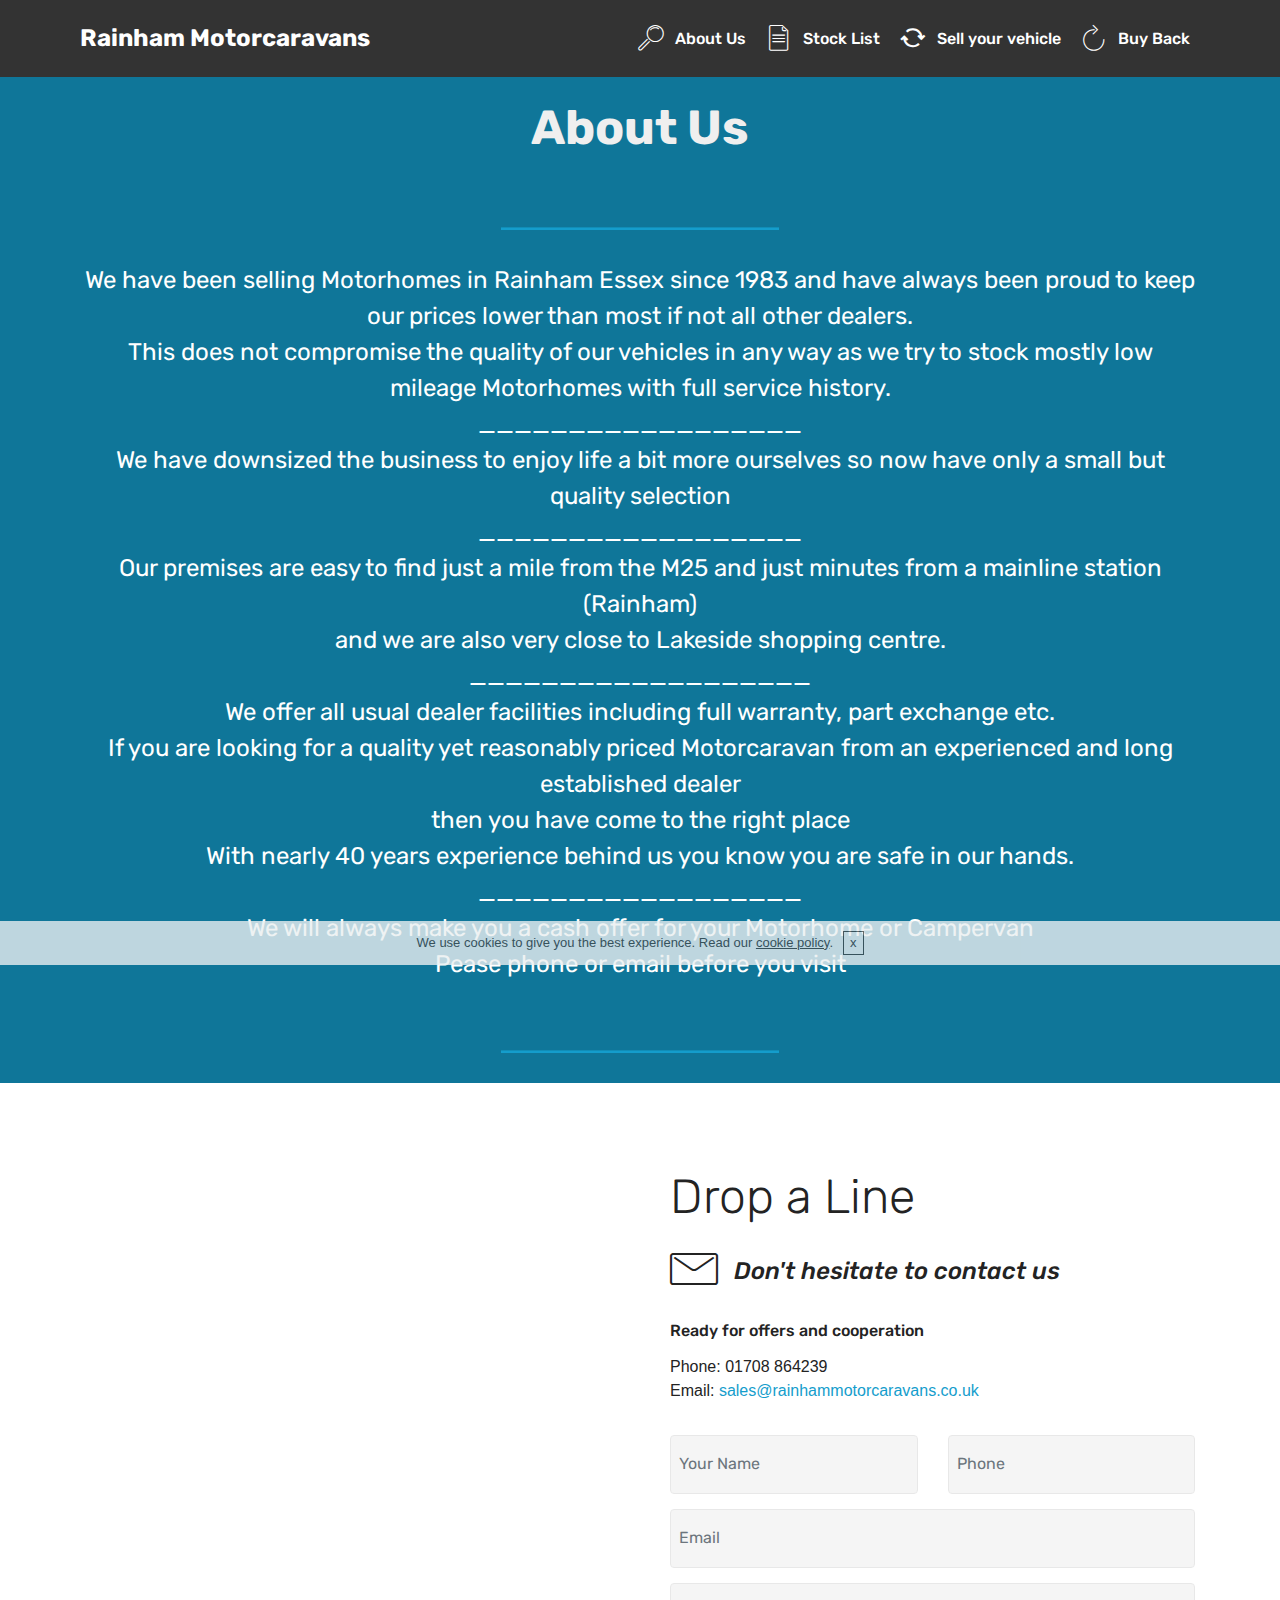
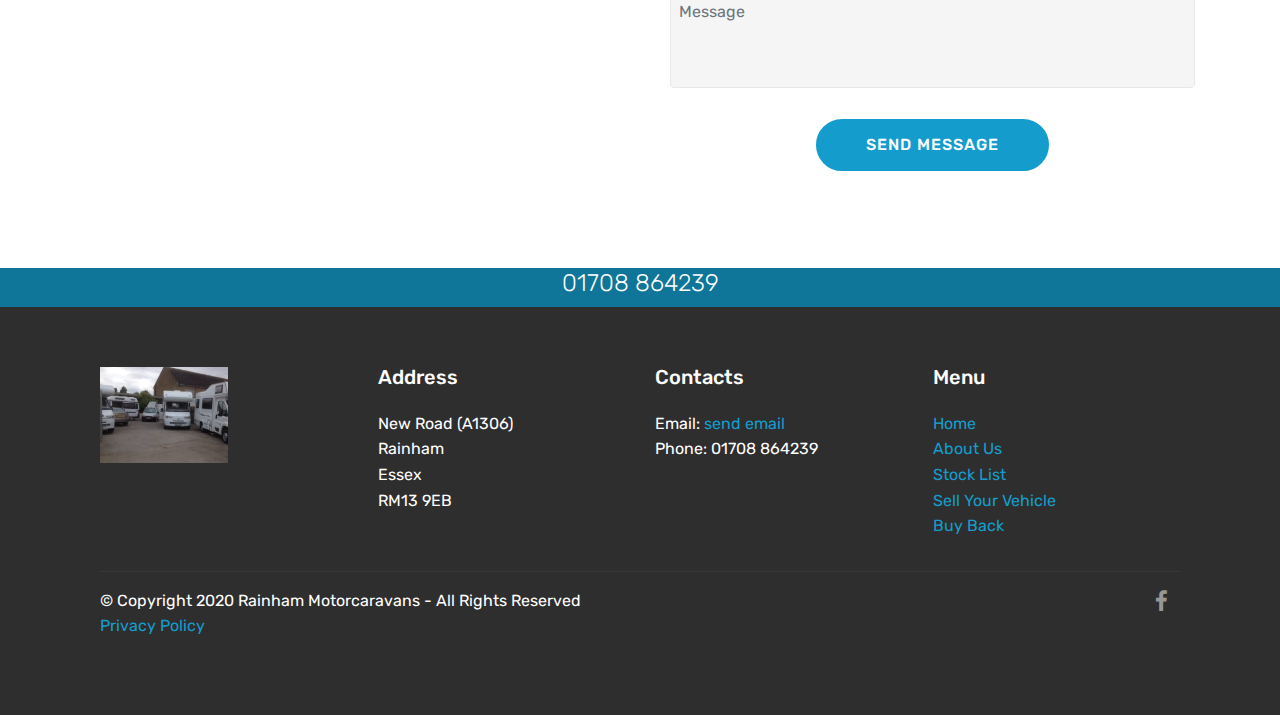
==== about-us.html @ faf2f85f "create github pages" ====
<!DOCTYPE html>
<html >
<head>
  <!-- Site made with Mobirise Website Builder v4.8.7, https://mobirise.com -->
  <meta charset="UTF-8">
  <meta http-equiv="X-UA-Compatible" content="IE=edge">
  <meta name="generator" content="Mobirise v4.8.7, mobirise.com">
  <meta name="viewport" content="width=device-width, initial-scale=1, minimum-scale=1">
  <link rel="shortcut icon" href="assets/images/img-1926-350x466-280x372-128x170.png" type="image/x-icon">
  <meta name="description" content="Website Creator Description">
  <title>About Us</title>
  <link rel="stylesheet" href="assets/web/assets/mobirise-icons/mobirise-icons.css">
  <link rel="stylesheet" href="assets/web/assets/mobirise-icons2/mobirise2.css">
  <link rel="stylesheet" href="assets/tether/tether.min.css">
  <link rel="stylesheet" href="assets/bootstrap/css/bootstrap.min.css">
  <link rel="stylesheet" href="assets/bootstrap/css/bootstrap-grid.min.css">
  <link rel="stylesheet" href="assets/bootstrap/css/bootstrap-reboot.min.css">
  <link rel="stylesheet" href="assets/dropdown/css/style.css">
  <link rel="stylesheet" href="assets/socicon/css/styles.css">
  <link rel="stylesheet" href="assets/theme/css/style.css">
  <link rel="stylesheet" href="assets/mobirise/css/mbr-additional.css" type="text/css">
  
  
  
</head>
<body>
  <section class="menu cid-rNdYw2TIkk" once="menu" id="menu1-1e">

    

    <nav class="navbar navbar-expand beta-menu navbar-dropdown align-items-center navbar-toggleable-sm">
        <button class="navbar-toggler navbar-toggler-right" type="button" data-toggle="collapse" data-target="#navbarSupportedContent" aria-controls="navbarSupportedContent" aria-expanded="false" aria-label="Toggle navigation">
            <div class="hamburger">
                <span></span>
                <span></span>
                <span></span>
                <span></span>
            </div>
        </button>
        <div class="menu-logo">
            <div class="navbar-brand">
                
                <span class="navbar-caption-wrap"><a class="navbar-caption text-white display-5" href="index.html">
                        Rainham Motorcaravans</a></span>
            </div>
        </div>
        <div class="collapse navbar-collapse" id="navbarSupportedContent">
            <ul class="navbar-nav nav-dropdown nav-right" data-app-modern-menu="true"><li class="nav-item">
                    <a class="nav-link link text-white display-4" href="about-us.html">
                        <span class="mbri-search mbr-iconfont mbr-iconfont-btn"></span>
                        About Us
                    </a>
                </li><li class="nav-item"><a class="nav-link link text-white display-4" href="stock-list.html"><span class="mbri-file mbr-iconfont mbr-iconfont-btn"></span>
                        
                        Stock List</a></li><li class="nav-item"><a class="nav-link link text-white display-4" href="sell-your-vehicle.html"><span class="mobi-mbri mobi-mbri-update mbr-iconfont mbr-iconfont-btn"></span>
                        
                        Sell your vehicle</a></li><li class="nav-item"><a class="nav-link link text-white display-4" href="buy-back.html"><span class="mbri-refresh mbr-iconfont mbr-iconfont-btn"></span>
                        Buy Back</a></li></ul>
            
        </div>
    </nav>
</section>

<section class="engine"><a href="https://mobirise.info/y">html site templates</a></section><section class="mbr-section article content1 cid-rNu7qgoJ6e" id="content1-2t">
    
     

    <div class="container">
        <div class="media-container-row">
            <div class="mbr-text col-12 col-md-8 mbr-fonts-style display-2"><font color="#efefef"><strong>About Us</strong></font></div>
        </div>
    </div>
</section>

<section class="mbr-section article content9 cid-rNjm1EMkAO" id="content9-2t">
    
     

    <div class="container">
        <div class="inner-container" style="width: 100%;">
            <hr class="line" style="width: 25%;">
            <div class="section-text align-center mbr-fonts-style display-5">We have been selling Motorhomes in Rainham Essex since 1983 and have always been proud to keep our prices lower than most if not all other dealers.
<div>
</div><div>This does not compromise the quality of our vehicles in any way as we try to stock mostly low mileage  Motorhomes with full service history.
</div><div>__________________
</div><div>
</div><div>We have downsized the business to enjoy life a bit more ourselves so now have only a small but quality selection
</div><div>__________________
</div><div>
</div><div>Our premises are easy to find just a mile from the M25 and just minutes from a mainline station (Rainham)
</div><div>and we are also very close to Lakeside shopping centre.
</div><div>___________________
</div><div>
</div><div>We offer all  usual dealer facilities including  full warranty, part exchange etc.
</div><div>If you are looking for a quality yet reasonably priced Motorcaravan from an experienced and long established dealer
</div><div>then you have come to the right place
</div><div>
</div><div>With nearly 40 years experience behind us you know you are safe in our hands.
</div><div>__________________
</div><div>
</div><div>We will always make you a cash offer for your Motorhome or Campervan
</div><div>
</div><div>Pease phone or email before you visit
</div><div><br></div></div>
            <hr class="line" style="width: 25%;">
        </div>
        </div>
</section>

<section class="mbr-section form4 cid-rNjmk1YiV1" id="form4-2u">

    

    
    <div class="container">
        <div class="row">
            <div class="col-md-6">
                <div class="google-map"><iframe frameborder="0" style="border:0" src="https://www.google.com/maps/embed/v1/place?key=AIzaSyA0Dx_boXQiwvdz8sJHoYeZNVTdoWONYkU&amp;q=place_id:EiZBMTMwNiAmIE5ldyBSb2FkLCBEYWdlbmhhbSBSTTkgNllTLCBVSyJmImQKFAoSCSlKZSxypdhHEXw0InfoK8y6EhQKEgkpSmUscqXYRxF8NCJ36CvMuhoUChIJR5Vv3Xuw2EcRUkCQwy2KzucaFAoSCTWIMRELsNhHEWFwUGWO0ZhYIgoNCgK3HhWk5xYA" allowfullscreen=""></iframe></div>
            </div>
            <div class="col-md-6">
                <h2 class="pb-3 align-left mbr-fonts-style display-2">
                    Drop a Line
                </h2>
                <div>
                    <div class="icon-block pb-3">
                        <span class="icon-block__icon">
                            <span class="mbri-letter mbr-iconfont"></span>
                        </span>
                        <h4 class="icon-block__title align-left mbr-fonts-style display-5">
                            Don't hesitate to contact us
                        </h4>
                    </div>
                    <div class="icon-contacts pb-3">
                        <h5 class="align-left mbr-fonts-style display-7">
                            Ready for offers and cooperation
                        </h5>
                        <p class="mbr-text align-left mbr-fonts-style display-7"></p><p>
                            Phone: 01708 864239
<a href="tel:01708 864239"></a> <br>
                            Email: <a href="mailto:sales@rainhammotorcaravans.co.uk">sales@rainhammotorcaravans.co.uk</a>
                        </p><p></p>
                    </div>
                </div>
                <div data-form-type="formoid">
                    <div data-form-alert="" hidden="">Thanks for filling out the form!</div>
                    <form class="block mbr-form" action="https://mobirise.com/" method="post" data-form-title="Mobirise Form"><input type="hidden" name="email" data-form-email="true" value="1eUWmzrlJg13ri2VkGJjDYSdigLCugna7yFriyRc3cvkmgvntJIEWaIaL9w2THnFxUXk3agpNGX4DiQZjOjKuq9ztaseWN3FH577/LRAZQY5QUj0LQGryUSYYOkkoZT6">
                        <div class="row">
                            <div class="col-md-6 multi-horizontal" data-for="name">
                                <input type="text" class="form-control input" name="name" data-form-field="Name" placeholder="Your Name" required="" id="name-form4-2u">
                            </div>
                            <div class="col-md-6 multi-horizontal" data-for="phone">
                                <input type="text" class="form-control input" name="phone" data-form-field="Phone" placeholder="Phone" required="" id="phone-form4-2u">
                            </div>
                            <div class="col-md-12" data-for="email">
                                <input type="text" class="form-control input" name="email" data-form-field="Email" placeholder="Email" required="" id="email-form4-2u">
                            </div>
                            <div class="col-md-12" data-for="message">
                                <textarea class="form-control input" name="message" rows="3" data-form-field="Message" placeholder="Message" style="resize:none" id="message-form4-2u"></textarea>
                            </div>
                            <div class="input-group-btn col-md-12" style="margin-top: 10px;"><button href="" type="submit" class="btn btn-primary btn-form display-4">SEND MESSAGE</button></div>
                        </div>
                    </form>
                </div>
            </div>
        </div>
    </div>
</section>

<section class="mbr-section content4 cid-rNdYw53uaR" id="content4-1h">

    

    <div class="container">
        <div class="media-container-row">
            <div class="title col-12 col-md-8">
                
                <h3 class="mbr-section-subtitle align-center mbr-light mbr-fonts-style display-5">
                    01708 864239</h3>
                
            </div>
        </div>
    </div>
</section>

<section class="cid-rNdYw74XiZ" id="footer1-1k">

    

    

    <div class="container">
        <div class="media-container-row content text-white">
            <div class="col-12 col-md-3">
                <div class="media-wrap">
                    
                        <img src="assets/images/252581-769355219794896-8411776472824225915-n-288x216.jpg" alt="Mobirise" title="">
                    
                </div>
            </div>
            <div class="col-12 col-md-3 mbr-fonts-style display-7">
                <h5 class="pb-3">
                    Address
                </h5>
                <p class="mbr-text">New Road (A1306)
<br>Rainham
<br>Essex
<br>RM13 9EB</p>
            </div>
            <div class="col-12 col-md-3 mbr-fonts-style display-7">
                <h5 class="pb-3">
                    Contacts
                </h5>
                <p class="mbr-text">
                    Email:&nbsp;<a href="mailto:sales@rainhammotorcaravans.co.uk">send email</a><br>Phone: 01708 864239 <br></p>
            </div>
            <div class="col-12 col-md-3 mbr-fonts-style display-7">
                <h5 class="pb-3">
                    Menu</h5>
                <p class="mbr-text">
                    <a href="index.html">Home&nbsp; </a>&nbsp; &nbsp; &nbsp;<br><a href="about-us.html">About Us</a><br><a href="stock-list.html">Stock List</a><br><a href="sell-your-vehicle.html">Sell Your Vehicle</a><br><a href="buy-back.html">Buy Back</a></p>
            </div>
        </div>
        <div class="footer-lower">
            <div class="media-container-row">
                <div class="col-sm-12">
                    <hr>
                </div>
            </div>
            <div class="media-container-row mbr-white">
                <div class="col-sm-6 copyright">
                    <p class="mbr-text mbr-fonts-style display-7">
                        © Copyright 2020 Rainham Motorcaravans - All Rights Reserved<br><a href="privacy.html">Privacy Policy</a><br>
                    </p>
                </div>
                <div class="col-md-6">
                    <div class="social-list align-right">
                        <div class="soc-item">
                            <a href="https://twitter.com/mobirise" target="_blank">
                                <span class="mbr-iconfont mbr-iconfont-social socicon-facebook socicon"></span>
                            </a>
                        </div>
                        
                        
                        
                        
                        
                    </div>
                </div>
            </div>
        </div>
    </div>
</section>


  <script src="assets/web/assets/jquery/jquery.min.js"></script>
  <script src="assets/popper/popper.min.js"></script>
  <script src="assets/tether/tether.min.js"></script>
  <script src="assets/bootstrap/js/bootstrap.min.js"></script>
  <script src="assets/cookies-alert-plugin/cookies-alert-core.js"></script>
  <script src="assets/cookies-alert-plugin/cookies-alert-script.js"></script>
  <script src="assets/dropdown/js/script.min.js"></script>
  <script src="assets/touchswipe/jquery.touch-swipe.min.js"></script>
  <script src="assets/smoothscroll/smooth-scroll.js"></script>
  <script src="assets/theme/js/script.js"></script>
  <script src="assets/formoid/formoid.min.js"></script>
  
  
<input name="cookieData" type="hidden" data-cookie-text="We use cookies to give you the best experience. Read our <a href='privacy.html'>cookie policy</a>.">
  </body>
</html>
---- assets/web/assets/mobirise-icons/mobirise-icons.css ----
@font-face {
  font-family: 'MobiriseIcons';
  src:  url('mobirise-icons.eot?spat4u');
  src:  url('mobirise-icons.eot?spat4u#iefix') format('embedded-opentype'),
    url('mobirise-icons.ttf?spat4u') format('truetype'),
    url('mobirise-icons.woff?spat4u') format('woff'),
    url('mobirise-icons.svg?spat4u#MobiriseIcons') format('svg');
  font-weight: normal;
  font-style: normal;
}

[class^="mbri-"], [class*=" mbri-"] {
  /* use !important to prevent issues with browser extensions that change fonts */
  font-family: MobiriseIcons !important;
  speak: none;
  font-style: normal;
  font-weight: normal;
  font-variant: normal;
  text-transform: none;
  line-height: 1;

  /* Better Font Rendering =========== */
  -webkit-font-smoothing: antialiased;
  -moz-osx-font-smoothing: grayscale;
}

.mbri-add-submenu:before {
  content: "\e900";
}
.mbri-alert:before {
  content: "\e901";
}
.mbri-align-center:before {
  content: "\e902";
}
.mbri-align-justify:before {
  content: "\e903";
}
.mbri-align-left:before {
  content: "\e904";
}
.mbri-align-right:before {
  content: "\e905";
}
.mbri-android:before {
  content: "\e906";
}
.mbri-apple:before {
  content: "\e907";
}
.mbri-arrow-down:before {
  content: "\e908";
}
.mbri-arrow-next:before {
  content: "\e909";
}
.mbri-arrow-prev:before {
  content: "\e90a";
}
.mbri-arrow-up:before {
  content: "\e90b";
}
.mbri-bold:before {
  content: "\e90c";
}
.mbri-bookmark:before {
  content: "\e90d";
}
.mbri-bootstrap:before {
  content: "\e90e";
}
.mbri-briefcase:before {
  content: "\e90f";
}
.mbri-browse:before {
  content: "\e910";
}
.mbri-bulleted-list:before {
  content: "\e911";
}
.mbri-calendar:before {
  content: "\e912";
}
.mbri-camera:before {
  content: "\e913";
}
.mbri-cart-add:before {
  content: "\e914";
}
.mbri-cart-full:before {
  content: "\e915";
}
.mbri-cash:before {
  content: "\e916";
}
.mbri-change-style:before {
  content: "\e917";
}
.mbri-chat:before {
  content: "\e918";
}
.mbri-clock:before {
  content: "\e919";
}
.mbri-close:before {
  content: "\e91a";
}
.mbri-cloud:before {
  content: "\e91b";
}
.mbri-code:before {
  content: "\e91c";
}
.mbri-contact-form:before {
  content: "\e91d";
}
.mbri-credit-card:before {
  content: "\e91e";
}
.mbri-cursor-click:before {
  content: "\e91f";
}
.mbri-cust-feedback:before {
  content: "\e920";
}
.mbri-database:before {
  content: "\e921";
}
.mbri-delivery:before {
  content: "\e922";
}
.mbri-desktop:before {
  content: "\e923";
}
.mbri-devices:before {
  content: "\e924";
}
.mbri-down:before {
  content: "\e925";
}
.mbri-download:before {
  content: "\e989";
}
.mbri-drag-n-drop:before {
  content: "\e927";
}
.mbri-drag-n-drop2:before {
  content: "\e928";
}
.mbri-edit:before {
  content: "\e929";
}
.mbri-edit2:before {
  content: "\e92a";
}
.mbri-error:before {
  content: "\e92b";
}
.mbri-extension:before {
  content: "\e92c";
}
.mbri-features:before {
  content: "\e92d";
}
.mbri-file:before {
  content: "\e92e";
}
.mbri-flag:before {
  content: "\e92f";
}
.mbri-folder:before {
  content: "\e930";
}
.mbri-gift:before {
  content: "\e931";
}
.mbri-github:before {
  content: "\e932";
}
.mbri-globe:before {
  content: "\e933";
}
.mbri-globe-2:before {
  content: "\e934";
}
.mbri-growing-chart:before {
  content: "\e935";
}
.mbri-hearth:before {
  content: "\e936";
}
.mbri-help:before {
  content: "\e937";
}
.mbri-home:before {
  content: "\e938";
}
.mbri-hot-cup:before {
  content: "\e939";
}
.mbri-idea:before {
  content: "\e93a";
}
.mbri-image-gallery:before {
  content: "\e93b";
}
.mbri-image-slider:before {
  content: "\e93c";
}
.mbri-info:before {
  content: "\e93d";
}
.mbri-italic:before {
  content: "\e93e";
}
.mbri-key:before {
  content: "\e93f";
}
.mbri-laptop:before {
  content: "\e940";
}
.mbri-layers:before {
  content: "\e941";
}
.mbri-left-right:before {
  content: "\e942";
}
.mbri-left:before {
  content: "\e943";
}
.mbri-letter:before {
  content: "\e944";
}
.mbri-like:before {
  content: "\e945";
}
.mbri-link:before {
  content: "\e946";
}
.mbri-lock:before {
  content: "\e947";
}
.mbri-login:before {
  content: "\e948";
}
.mbri-logout:before {
  content: "\e949";
}
.mbri-magic-stick:before {
  content: "\e94a";
}
.mbri-map-pin:before {
  content: "\e94b";
}
.mbri-menu:before {
  content: "\e94c";
}
.mbri-mobile:before {
  content: "\e94d";
}
.mbri-mobile2:before {
  content: "\e94e";
}
.mbri-mobirise:before {
  content: "\e94f";
}
.mbri-more-horizontal:before {
  content: "\e950";
}
.mbri-more-vertical:before {
  content: "\e951";
}
.mbri-music:before {
  content: "\e952";
}
.mbri-new-file:before {
  content: "\e953";
}
.mbri-numbered-list:before {
  content: "\e954";
}
.mbri-opened-folder:before {
  content: "\e955";
}
.mbri-pages:before {
  content: "\e956";
}
.mbri-paper-plane:before {
  content: "\e957";
}
.mbri-paperclip:before {
  content: "\e958";
}
.mbri-photo:before {
  content: "\e959";
}
.mbri-photos:before {
  content: "\e95a";
}
.mbri-pin:before {
  content: "\e95b";
}
.mbri-play:before {
  content: "\e95c";
}
.mbri-plus:before {
  content: "\e95d";
}
.mbri-preview:before {
  content: "\e95e";
}
.mbri-print:before {
  content: "\e95f";
}
.mbri-protect:before {
  content: "\e960";
}
.mbri-question:before {
  content: "\e961";
}
.mbri-quote-left:before {
  content: "\e962";
}
.mbri-quote-right:before {
  content: "\e963";
}
.mbri-refresh:before {
  content: "\e964";
}
.mbri-responsive:before {
  content: "\e965";
}
.mbri-right:before {
  content: "\e966";
}
.mbri-rocket:before {
  content: "\e967";
}
.mbri-sad-face:before {
  content: "\e968";
}
.mbri-sale:before {
  content: "\e969";
}
.mbri-save:before {
  content: "\e96a";
}
.mbri-search:before {
  content: "\e96b";
}
.mbri-setting:before {
  content: "\e96c";
}
.mbri-setting2:before {
  content: "\e96d";
}
.mbri-setting3:before {
  content: "\e96e";
}
.mbri-share:before {
  content: "\e96f";
}
.mbri-shopping-bag:before {
  content: "\e970";
}
.mbri-shopping-basket:before {
  content: "\e971";
}
.mbri-shopping-cart:before {
  content: "\e972";
}
.mbri-sites:before {
  content: "\e973";
}
.mbri-smile-face:before {
  content: "\e974";
}
.mbri-speed:before {
  content: "\e975";
}
.mbri-star:before {
  content: "\e976";
}
.mbri-success:before {
  content: "\e977";
}
.mbri-sun:before {
  content: "\e978";
}
.mbri-sun2:before {
  content: "\e979";
}
.mbri-tablet:before {
  content: "\e97a";
}
.mbri-tablet-vertical:before {
  content: "\e97b";
}
.mbri-target:before {
  content: "\e97c";
}
.mbri-timer:before {
  content: "\e97d";
}
.mbri-to-ftp:before {
  content: "\e97e";
}
.mbri-to-local-drive:before {
  content: "\e97f";
}
.mbri-touch-swipe:before {
  content: "\e980";
}
.mbri-touch:before {
  content: "\e981";
}
.mbri-trash:before {
  content: "\e982";
}
.mbri-underline:before {
  content: "\e983";
}
.mbri-unlink:before {
  content: "\e984";
}
.mbri-unlock:before {
  content: "\e985";
}
.mbri-up-down:before {
  content: "\e986";
}
.mbri-up:before {
  content: "\e987";
}
.mbri-update:before {
  content: "\e988";
}
.mbri-upload:before {
 content: "\e926"; 
}
.mbri-user:before {
  content: "\e98a";
}
.mbri-user2:before {
  content: "\e98b";
}
.mbri-users:before {
  content: "\e98c";
}
.mbri-video:before {
  content: "\e98d";
}
.mbri-video-play:before {
  content: "\e98e";
}
.mbri-watch:before {
  content: "\e98f";
}
.mbri-website-theme:before {
  content: "\e990";
}
.mbri-wifi:before {
  content: "\e991";
}
.mbri-windows:before {
  content: "\e992";
}
.mbri-zoom-out:before {
  content: "\e993";
}
.mbri-redo:before {
  content: "\e994";
}
.mbri-undo:before {
  content: "\e995";
}
---- assets/web/assets/mobirise-icons2/mobirise2.css ----
@font-face {
  font-family: 'Moririse2';
  src:  url('mobirise2.eot?f2bix4');
  src:  url('mobirise2.eot?f2bix4#iefix') format('embedded-opentype'),
    url('mobirise2.ttf?f2bix4') format('truetype'),
    url('mobirise2.woff?f2bix4') format('woff'),
    url('mobirise2.svg?f2bix4#mobirise2') format('svg');
  font-weight: normal;
  font-style: normal;
}

[class^="mobi-"], [class*=" mobi-"] {
  /* use !important to prevent issues with browser extensions that change fonts */
  font-family: 'Moririse2' !important;
  speak: none;
  font-style: normal;
  font-weight: normal;
  font-variant: normal;
  text-transform: none;
  line-height: 1;

  /* Better Font Rendering =========== */
  -webkit-font-smoothing: antialiased;
  -moz-osx-font-smoothing: grayscale;
}

.mobi-mbri-add-submenu:before {
  content: "\e900";
}
.mobi-mbri-alert:before {
  content: "\e901";
}
.mobi-mbri-align-center:before {
  content: "\e902";
}
.mobi-mbri-align-justify:before {
  content: "\e903";
}
.mobi-mbri-align-left:before {
  content: "\e904";
}
.mobi-mbri-align-right:before {
  content: "\e905";
}
.mobi-mbri-android:before {
  content: "\e906";
}
.mobi-mbri-apple:before {
  content: "\e907";
}
.mobi-mbri-arrow-down:before {
  content: "\e908";
}
.mobi-mbri-arrow-next:before {
  content: "\e909";
}
.mobi-mbri-arrow-prev:before {
  content: "\e90a";
}
.mobi-mbri-arrow-up:before {
  content: "\e90b";
}
.mobi-mbri-bold:before {
  content: "\e90c";
}
.mobi-mbri-bookmark:before {
  content: "\e90d";
}
.mobi-mbri-bootstrap:before {
  content: "\e90e";
}
.mobi-mbri-briefcase:before {
  content: "\e90f";
}
.mobi-mbri-browse:before {
  content: "\e910";
}
.mobi-mbri-bulleted-list:before {
  content: "\e911";
}
.mobi-mbri-calendar:before {
  content: "\e912";
}
.mobi-mbri-camera:before {
  content: "\e913";
}
.mobi-mbri-cart-add:before {
  content: "\e914";
}
.mobi-mbri-cart-full:before {
  content: "\e915";
}
.mobi-mbri-cash:before {
  content: "\e916";
}
.mobi-mbri-change-style:before {
  content: "\e917";
}
.mobi-mbri-chat:before {
  content: "\e918";
}
.mobi-mbri-clock:before {
  content: "\e919";
}
.mobi-mbri-close:before {
  content: "\e91a";
}
.mobi-mbri-cloud:before {
  content: "\e91b";
}
.mobi-mbri-code:before {
  content: "\e91c";
}
.mobi-mbri-contact-form:before {
  content: "\e91d";
}
.mobi-mbri-credit-card:before {
  content: "\e91e";
}
.mobi-mbri-cursor-click:before {
  content: "\e91f";
}
.mobi-mbri-cust-feedback:before {
  content: "\e920";
}
.mobi-mbri-database:before {
  content: "\e921";
}
.mobi-mbri-delivery:before {
  content: "\e922";
}
.mobi-mbri-desktop:before {
  content: "\e923";
}
.mobi-mbri-devices:before {
  content: "\e924";
}
.mobi-mbri-down:before {
  content: "\e925";
}
.mobi-mbri-download-2:before {
  content: "\e926";
}
.mobi-mbri-download:before {
  content: "\e927";
}
.mobi-mbri-drag-n-drop-2:before {
  content: "\e928";
}
.mobi-mbri-drag-n-drop:before {
  content: "\e929";
}
.mobi-mbri-edit-2:before {
  content: "\e92a";
}
.mobi-mbri-edit:before {
  content: "\e92b";
}
.mobi-mbri-error:before {
  content: "\e92c";
}
.mobi-mbri-extension:before {
  content: "\e92d";
}
.mobi-mbri-features:before {
  content: "\e92e";
}
.mobi-mbri-file:before {
  content: "\e92f";
}
.mobi-mbri-flag:before {
  content: "\e930";
}
.mobi-mbri-folder:before {
  content: "\e931";
}
.mobi-mbri-gift:before {
  content: "\e932";
}
.mobi-mbri-github:before {
  content: "\e933";
}
.mobi-mbri-globe-2:before {
  content: "\e934";
}
.mobi-mbri-globe:before {
  content: "\e935";
}
.mobi-mbri-growing-chart:before {
  content: "\e936";
}
.mobi-mbri-hearth:before {
  content: "\e937";
}
.mobi-mbri-help:before {
  content: "\e938";
}
.mobi-mbri-home:before {
  content: "\e939";
}
.mobi-mbri-hot-cup:before {
  content: "\e93a";
}
.mobi-mbri-idea:before {
  content: "\e93b";
}
.mobi-mbri-image-gallery:before {
  content: "\e93c";
}
.mobi-mbri-image-slider:before {
  content: "\e93d";
}
.mobi-mbri-info:before {
  content: "\e93e";
}
.mobi-mbri-italic:before {
  content: "\e93f";
}
.mobi-mbri-key:before {
  content: "\e940";
}
.mobi-mbri-laptop:before {
  content: "\e941";
}
.mobi-mbri-layers:before {
  content: "\e942";
}
.mobi-mbri-left-right:before {
  content: "\e943";
}
.mobi-mbri-left:before {
  content: "\e944";
}
.mobi-mbri-letter:before {
  content: "\e945";
}
.mobi-mbri-like:before {
  content: "\e946";
}
.mobi-mbri-link:before {
  content: "\e947";
}
.mobi-mbri-lock:before {
  content: "\e948";
}
.mobi-mbri-login:before {
  content: "\e949";
}
.mobi-mbri-logout:before {
  content: "\e94a";
}
.mobi-mbri-magic-stick:before {
  content: "\e94b";
}
.mobi-mbri-map-pin:before {
  content: "\e94c";
}
.mobi-mbri-menu:before {
  content: "\e94d";
}
.mobi-mbri-mobile-2:before {
  content: "\e94e";
}
.mobi-mbri-mobile-horizontal:before {
  content: "\e94f";
}
.mobi-mbri-mobile:before {
  content: "\e950";
}
.mobi-mbri-mobirise:before {
  content: "\e951";
}
.mobi-mbri-more-horizontal:before {
  content: "\e952";
}
.mobi-mbri-more-vertical:before {
  content: "\e953";
}
.mobi-mbri-music:before {
  content: "\e954";
}
.mobi-mbri-new-file:before {
  content: "\e955";
}
.mobi-mbri-numbered-list:before {
  content: "\e956";
}
.mobi-mbri-opened-folder:before {
  content: "\e957";
}
.mobi-mbri-pages:before {
  content: "\e958";
}
.mobi-mbri-paper-plane:before {
  content: "\e959";
}
.mobi-mbri-paperclip:before {
  content: "\e95a";
}
.mobi-mbri-phone:before {
  content: "\e95b";
}
.mobi-mbri-photo:before {
  content: "\e95c";
}
.mobi-mbri-photos:before {
  content: "\e95d";
}
.mobi-mbri-pin:before {
  content: "\e95e";
}
.mobi-mbri-play:before {
  content: "\e95f";
}
.mobi-mbri-plus:before {
  content: "\e960";
}
.mobi-mbri-preview:before {
  content: "\e961";
}
.mobi-mbri-print:before {
  content: "\e962";
}
.mobi-mbri-protect:before {
  content: "\e963";
}
.mobi-mbri-question:before {
  content: "\e964";
}
.mobi-mbri-quote-left:before {
  content: "\e965";
}
.mobi-mbri-quote-right:before {
  content: "\e966";
}
.mobi-mbri-redo:before {
  content: "\e967";
}
.mobi-mbri-refresh:before {
  content: "\e968";
}
.mobi-mbri-responsive-2:before {
  content: "\e969";
}
.mobi-mbri-responsive:before {
  content: "\e96a";
}
.mobi-mbri-right:before {
  content: "\e96b";
}
.mobi-mbri-rocket:before {
  content: "\e96c";
}
.mobi-mbri-sad-face:before {
  content: "\e96d";
}
.mobi-mbri-sale:before {
  content: "\e96e";
}
.mobi-mbri-save:before {
  content: "\e96f";
}
.mobi-mbri-search:before {
  content: "\e970";
}
.mobi-mbri-setting-2:before {
  content: "\e971";
}
.mobi-mbri-setting-3:before {
  content: "\e972";
}
.mobi-mbri-setting:before {
  content: "\e973";
}
.mobi-mbri-share:before {
  content: "\e974";
}
.mobi-mbri-shopping-bag:before {
  content: "\e975";
}
.mobi-mbri-shopping-basket:before {
  content: "\e976";
}
.mobi-mbri-shopping-cart:before {
  content: "\e977";
}
.mobi-mbri-sites:before {
  content: "\e978";
}
.mobi-mbri-smile-face:before {
  content: "\e979";
}
.mobi-mbri-speed:before {
  content: "\e97a";
}
.mobi-mbri-star:before {
  content: "\e97b";
}
.mobi-mbri-success:before {
  content: "\e97c";
}
.mobi-mbri-sun:before {
  content: "\e97d";
}
.mobi-mbri-sun2:before {
  content: "\e97e";
}
.mobi-mbri-tablet-vertical:before {
  content: "\e97f";
}
.mobi-mbri-tablet:before {
  content: "\e980";
}
.mobi-mbri-target:before {
  content: "\e981";
}
.mobi-mbri-timer:before {
  content: "\e982";
}
.mobi-mbri-to-ftp:before {
  content: "\e983";
}
.mobi-mbri-to-local-drive:before {
  content: "\e984";
}
.mobi-mbri-touch-swipe:before {
  content: "\e985";
}
.mobi-mbri-touch:before {
  content: "\e986";
}
.mobi-mbri-trash:before {
  content: "\e987";
}
.mobi-mbri-underline:before {
  content: "\e988";
}
.mobi-mbri-undo:before {
  content: "\e989";
}
.mobi-mbri-unlink:before {
  content: "\e98a";
}
.mobi-mbri-unlock:before {
  content: "\e98b";
}
.mobi-mbri-up-down:before {
  content: "\e98c";
}
.mobi-mbri-up:before {
  content: "\e98d";
}
.mobi-mbri-update:before {
  content: "\e98e";
}
.mobi-mbri-upload-2:before {
  content: "\e98f";
}
.mobi-mbri-upload:before {
  content: "\e990";
}
.mobi-mbri-user-2:before {
  content: "\e991";
}
.mobi-mbri-user:before {
  content: "\e992";
}
.mobi-mbri-users:before {
  content: "\e993";
}
.mobi-mbri-video-play:before {
  content: "\e994";
}
.mobi-mbri-video:before {
  content: "\e995";
}
.mobi-mbri-watch:before {
  content: "\e996";
}
.mobi-mbri-website-theme-2:before {
  content: "\e997";
}
.mobi-mbri-website-theme:before {
  content: "\e998";
}
.mobi-mbri-wifi:before {
  content: "\e999";
}
.mobi-mbri-windows:before {
  content: "\e99a";
}
.mobi-mbri-zoom-in:before {
  content: "\e99b";
}
.mobi-mbri-zoom-out:before {
  content: "\e99c";
}
---- assets/dropdown/css/style.css ----
.navbar-dropdown {
  left: 0;
  padding: 0;
  position: absolute;
  right: 0;
  top: 0;
  transition: all 0.45s ease;
  z-index: 1030;
  background: #282828; }
  .navbar-dropdown .navbar-logo {
    margin-right: 0.8rem;
    transition: margin 0.3s ease-in-out;
    vertical-align: middle; }
    .navbar-dropdown .navbar-logo img {
      height: 3.125rem;
      transition: all 0.3s ease-in-out; }
    .navbar-dropdown .navbar-logo.mbr-iconfont {
      font-size: 3.125rem;
      line-height: 3.125rem; }
  .navbar-dropdown .navbar-caption {
    font-weight: 700;
    white-space: normal;
    vertical-align: -4px;
    line-height: 3.125rem !important; }
    .navbar-dropdown .navbar-caption, .navbar-dropdown .navbar-caption:hover {
      color: inherit;
      text-decoration: none; }
  .navbar-dropdown .mbr-iconfont + .navbar-caption {
    vertical-align: -1px; }
  .navbar-dropdown.navbar-fixed-top {
    position: fixed; }
  .navbar-dropdown .navbar-brand span {
    vertical-align: -4px; }
  .navbar-dropdown.bg-color.transparent {
    background: none; }
  .navbar-dropdown.navbar-short .navbar-brand {
    padding: 0.625rem 0; }
    .navbar-dropdown.navbar-short .navbar-brand span {
      vertical-align: -1px; }
  .navbar-dropdown.navbar-short .navbar-caption {
    line-height: 2.375rem !important;
    vertical-align: -2px; }
  .navbar-dropdown.navbar-short .navbar-logo {
    margin-right: 0.5rem; }
    .navbar-dropdown.navbar-short .navbar-logo img {
      height: 2.375rem; }
    .navbar-dropdown.navbar-short .navbar-logo.mbr-iconfont {
      font-size: 2.375rem;
      line-height: 2.375rem; }
  .navbar-dropdown.navbar-short .mbr-table-cell {
    height: 3.625rem; }
  .navbar-dropdown .navbar-close {
    left: 0.6875rem;
    position: fixed;
    top: 0.75rem;
    z-index: 1000; }
  .navbar-dropdown .hamburger-icon {
    content: "";
    display: inline-block;
    vertical-align: middle;
    width: 16px;
    -webkit-box-shadow: 0 -6px 0 1px #282828,0 0 0 1px #282828,0 6px 0 1px #282828;
    -moz-box-shadow: 0 -6px 0 1px #282828,0 0 0 1px #282828,0 6px 0 1px #282828;
    box-shadow: 0 -6px 0 1px #282828,0 0 0 1px #282828,0 6px 0 1px #282828; }

.dropdown-menu .dropdown-toggle[data-toggle="dropdown-submenu"]::after {
  border-bottom: 0.35em solid transparent;
  border-left: 0.35em solid;
  border-right: 0;
  border-top: 0.35em solid transparent;
  margin-left: 0.3rem; }

.dropdown-menu .dropdown-item:focus {
  outline: 0; }

.nav-dropdown {
  font-size: 0.75rem;
  font-weight: 500;
  height: auto !important; }
  .nav-dropdown .nav-btn {
    padding-left: 1rem; }
  .nav-dropdown .link {
    margin: .667em 1.667em;
    font-weight: 500;
    padding: 0;
    transition: color .2s ease-in-out; }
    .nav-dropdown .link.dropdown-toggle {
      margin-right: 2.583em; }
      .nav-dropdown .link.dropdown-toggle::after {
        margin-left: .25rem;
        border-top: 0.35em solid;
        border-right: 0.35em solid transparent;
        border-left: 0.35em solid transparent;
        border-bottom: 0; }
      .nav-dropdown .link.dropdown-toggle[aria-expanded="true"] {
        margin: 0;
        padding: 0.667em 3.263em  0.667em 1.667em; }
  .nav-dropdown .link::after,
  .nav-dropdown .dropdown-item::after {
    color: inherit; }
  .nav-dropdown .btn {
    font-size: 0.75rem;
    font-weight: 700;
    letter-spacing: 0;
    margin-bottom: 0;
    padding-left: 1.25rem;
    padding-right: 1.25rem; }
  .nav-dropdown .dropdown-menu {
    border-radius: 0;
    border: 0;
    left: 0;
    margin: 0;
    padding-bottom: 1.25rem;
    padding-top: 1.25rem;
    position: relative; }
  .nav-dropdown .dropdown-submenu {
    margin-left: 0.125rem;
    top: 0; }
  .nav-dropdown .dropdown-item {
    font-weight: 500;
    line-height: 2;
    padding: 0.3846em 4.615em 0.3846em 1.5385em;
    position: relative;
    transition: color .2s ease-in-out, background-color .2s ease-in-out; }
    .nav-dropdown .dropdown-item::after {
      margin-top: -0.3077em;
      position: absolute;
      right: 1.1538em;
      top: 50%; }
    .nav-dropdown .dropdown-item:focus, .nav-dropdown .dropdown-item:hover {
      background: none; }

@media (max-width: 767px) {
  .nav-dropdown.navbar-toggleable-sm {
    bottom: 0;
    display: none;
    left: 0;
    overflow-x: hidden;
    position: fixed;
    top: 0;
    transform: translateX(-100%);
    -ms-transform: translateX(-100%);
    -webkit-transform: translateX(-100%);
    width: 18.75rem;
    z-index: 999; } }
.nav-dropdown.navbar-toggleable-xl {
  bottom: 0;
  display: none;
  left: 0;
  overflow-x: hidden;
  position: fixed;
  top: 0;
  transform: translateX(-100%);
  -ms-transform: translateX(-100%);
  -webkit-transform: translateX(-100%);
  width: 18.75rem;
  z-index: 999; }

.nav-dropdown-sm {
  display: block !important;
  overflow-x: hidden;
  overflow: auto;
  padding-top: 3.875rem; }
  .nav-dropdown-sm::after {
    content: "";
    display: block;
    height: 3rem;
    width: 100%; }
  .nav-dropdown-sm.collapse.in ~ .navbar-close {
    display: block !important; }
  .nav-dropdown-sm.collapsing, .nav-dropdown-sm.collapse.in {
    transform: translateX(0);
    -ms-transform: translateX(0);
    -webkit-transform: translateX(0);
    transition: all 0.25s ease-out;
    -webkit-transition: all 0.25s ease-out;
    background: #282828; }
  .nav-dropdown-sm.collapsing[aria-expanded="false"] {
    transform: translateX(-100%);
    -ms-transform: translateX(-100%);
    -webkit-transform: translateX(-100%); }
  .nav-dropdown-sm .nav-item {
    display: block;
    margin-left: 0 !important;
    padding-left: 0; }
  .nav-dropdown-sm .link,
  .nav-dropdown-sm .dropdown-item {
    border-top: 1px dotted rgba(255, 255, 255, 0.1);
    font-size: 0.8125rem;
    line-height: 1.6;
    margin: 0 !important;
    padding: 0.875rem 2.4rem 0.875rem 1.5625rem !important;
    position: relative;
    white-space: normal; }
    .nav-dropdown-sm .link:focus, .nav-dropdown-sm .link:hover,
    .nav-dropdown-sm .dropdown-item:focus,
    .nav-dropdown-sm .dropdown-item:hover {
      background: rgba(0, 0, 0, 0.2) !important;
      color: #c0a375; }
  .nav-dropdown-sm .nav-btn {
    position: relative;
    padding: 1.5625rem 1.5625rem 0 1.5625rem; }
    .nav-dropdown-sm .nav-btn::before {
      border-top: 1px dotted rgba(255, 255, 255, 0.1);
      content: "";
      left: 0;
      position: absolute;
      top: 0;
      width: 100%; }
    .nav-dropdown-sm .nav-btn + .nav-btn {
      padding-top: 0.625rem; }
      .nav-dropdown-sm .nav-btn + .nav-btn::before {
        display: none; }
  .nav-dropdown-sm .btn {
    padding: 0.625rem 0; }
  .nav-dropdown-sm .dropdown-toggle[data-toggle="dropdown-submenu"]::after {
    margin-left: .25rem;
    border-top: 0.35em solid;
    border-right: 0.35em solid transparent;
    border-left: 0.35em solid transparent;
    border-bottom: 0; }
  .nav-dropdown-sm .dropdown-toggle[data-toggle="dropdown-submenu"][aria-expanded="true"]::after {
    border-top: 0;
    border-right: 0.35em solid transparent;
    border-left: 0.35em solid transparent;
    border-bottom: 0.35em solid; }
  .nav-dropdown-sm .dropdown-menu {
    margin: 0;
    padding: 0;
    position: relative;
    top: 0;
    left: 0;
    width: 100%;
    border: 0;
    float: none;
    border-radius: 0;
    background: none; }
  .nav-dropdown-sm .dropdown-submenu {
    left: 100%;
    margin-left: 0.125rem;
    margin-top: -1.25rem;
    top: 0; }

.navbar-toggleable-sm .nav-dropdown .dropdown-menu {
  position: absolute; }

.navbar-toggleable-sm .nav-dropdown .dropdown-submenu {
  left: 100%;
  margin-left: 0.125rem;
  margin-top: -1.25rem;
  top: 0; }

.navbar-toggleable-sm.opened .nav-dropdown .dropdown-menu {
  position: relative; }

.navbar-toggleable-sm.opened .nav-dropdown .dropdown-submenu {
  left: 0;
  margin-left: 00rem;
  margin-top: 0rem;
  top: 0; }

.is-builder .nav-dropdown.collapsing {
  transition: none !important; }

/*# sourceMappingURL=style.css.map */
---- assets/socicon/css/styles.css ----
@charset "UTF-8";

@font-face {
  font-family: "socicon";
  src:url("../fonts/socicon.eot");
  src:url("../fonts/socicon.eot?#iefix") format("embedded-opentype"),
    url("../fonts/socicon.woff") format("woff"),
    url("../fonts/socicon.ttf") format("truetype"),
    url("../fonts/socicon.svg#socicon") format("svg");
  font-weight: normal;
  font-style: normal;

}

[data-icon]:before {
  font-family: "socicon" !important;
  content: attr(data-icon);
  font-style: normal !important;
  font-weight: normal !important;
  font-variant: normal !important;
  text-transform: none !important;
  speak: none;
  line-height: 1;
  -webkit-font-smoothing: antialiased;
  -moz-osx-font-smoothing: grayscale;
}

[class^="socicon-"]:before,
[class*=" socicon-"]:before {
  font-family: "socicon" !important;
  font-style: normal !important;
  font-weight: normal !important;
  font-variant: normal !important;
  text-transform: none !important;
  speak: none;
  line-height: 1;
  -webkit-font-smoothing: antialiased;
  -moz-osx-font-smoothing: grayscale;
}

.socicon-modelmayhem:before {
  content: "\e000";
}
.socicon-mixcloud:before {
  content: "\e001";
}
.socicon-drupal:before {
  content: "\e002";
}
.socicon-swarm:before {
  content: "\e003";
}
.socicon-istock:before {
  content: "\e004";
}
.socicon-yammer:before {
  content: "\e005";
}
.socicon-ello:before {
  content: "\e006";
}
.socicon-stackoverflow:before {
  content: "\e007";
}
.socicon-persona:before {
  content: "\e008";
}
.socicon-triplej:before {
  content: "\e009";
}
.socicon-houzz:before {
  content: "\e00a";
}
.socicon-rss:before {
  content: "\e00b";
}
.socicon-paypal:before {
  content: "\e00c";
}
.socicon-odnoklassniki:before {
  content: "\e00d";
}
.socicon-airbnb:before {
  content: "\e00e";
}
.socicon-periscope:before {
  content: "\e00f";
}
.socicon-outlook:before {
  content: "\e010";
}
.socicon-coderwall:before {
  content: "\e011";
}
.socicon-tripadvisor:before {
  content: "\e012";
}
.socicon-appnet:before {
  content: "\e013";
}
.socicon-goodreads:before {
  content: "\e014";
}
.socicon-tripit:before {
  content: "\e015";
}
.socicon-lanyrd:before {
  content: "\e016";
}
.socicon-slideshare:before {
  content: "\e017";
}
.socicon-buffer:before {
  content: "\e018";
}
.socicon-disqus:before {
  content: "\e019";
}
.socicon-vkontakte:before {
  content: "\e01a";
}
.socicon-whatsapp:before {
  content: "\e01b";
}
.socicon-patreon:before {
  content: "\e01c";
}
.socicon-storehouse:before {
  content: "\e01d";
}
.socicon-pocket:before {
  content: "\e01e";
}
.socicon-mail:before {
  content: "\e01f";
}
.socicon-blogger:before {
  content: "\e020";
}
.socicon-technorati:before {
  content: "\e021";
}
.socicon-reddit:before {
  content: "\e022";
}
.socicon-dribbble:before {
  content: "\e023";
}
.socicon-stumbleupon:before {
  content: "\e024";
}
.socicon-digg:before {
  content: "\e025";
}
.socicon-envato:before {
  content: "\e026";
}
.socicon-behance:before {
  content: "\e027";
}
.socicon-delicious:before {
  content: "\e028";
}
.socicon-deviantart:before {
  content: "\e029";
}
.socicon-forrst:before {
  content: "\e02a";
}
.socicon-play:before {
  content: "\e02b";
}
.socicon-zerply:before {
  content: "\e02c";
}
.socicon-wikipedia:before {
  content: "\e02d";
}
.socicon-apple:before {
  content: "\e02e";
}
.socicon-flattr:before {
  content: "\e02f";
}
.socicon-github:before {
  content: "\e030";
}
.socicon-renren:before {
  content: "\e031";
}
.socicon-friendfeed:before {
  content: "\e032";
}
.socicon-newsvine:before {
  content: "\e033";
}
.socicon-identica:before {
  content: "\e034";
}
.socicon-bebo:before {
  content: "\e035";
}
.socicon-zynga:before {
  content: "\e036";
}
.socicon-steam:before {
  content: "\e037";
}
.socicon-xbox:before {
  content: "\e038";
}
.socicon-windows:before {
  content: "\e039";
}
.socicon-qq:before {
  content: "\e03a";
}
.socicon-douban:before {
  content: "\e03b";
}
.socicon-meetup:before {
  content: "\e03c";
}
.socicon-playstation:before {
  content: "\e03d";
}
.socicon-android:before {
  content: "\e03e";
}
.socicon-snapchat:before {
  content: "\e03f";
}
.socicon-twitter:before {
  content: "\e040";
}
.socicon-facebook:before {
  content: "\e041";
}
.socicon-googleplus:before {
  content: "\e042";
}
.socicon-pinterest:before {
  content: "\e043";
}
.socicon-foursquare:before {
  content: "\e044";
}
.socicon-yahoo:before {
  content: "\e045";
}
.socicon-skype:before {
  content: "\e046";
}
.socicon-yelp:before {
  content: "\e047";
}
.socicon-feedburner:before {
  content: "\e048";
}
.socicon-linkedin:before {
  content: "\e049";
}
.socicon-viadeo:before {
  content: "\e04a";
}
.socicon-xing:before {
  content: "\e04b";
}
.socicon-myspace:before {
  content: "\e04c";
}
.socicon-soundcloud:before {
  content: "\e04d";
}
.socicon-spotify:before {
  content: "\e04e";
}
.socicon-grooveshark:before {
  content: "\e04f";
}
.socicon-lastfm:before {
  content: "\e050";
}
.socicon-youtube:before {
  content: "\e051";
}
.socicon-vimeo:before {
  content: "\e052";
}
.socicon-dailymotion:before {
  content: "\e053";
}
.socicon-vine:before {
  content: "\e054";
}
.socicon-flickr:before {
  content: "\e055";
}
.socicon-500px:before {
  content: "\e056";
}
.socicon-wordpress:before {
  content: "\e058";
}
.socicon-tumblr:before {
  content: "\e059";
}
.socicon-twitch:before {
  content: "\e05a";
}
.socicon-8tracks:before {
  content: "\e05b";
}
.socicon-amazon:before {
  content: "\e05c";
}
.socicon-icq:before {
  content: "\e05d";
}
.socicon-smugmug:before {
  content: "\e05e";
}
.socicon-ravelry:before {
  content: "\e05f";
}
.socicon-weibo:before {
  content: "\e060";
}
.socicon-baidu:before {
  content: "\e061";
}
.socicon-angellist:before {
  content: "\e062";
}
.socicon-ebay:before {
  content: "\e063";
}
.socicon-imdb:before {
  content: "\e064";
}
.socicon-stayfriends:before {
  content: "\e065";
}
.socicon-residentadvisor:before {
  content: "\e066";
}
.socicon-google:before {
  content: "\e067";
}
.socicon-yandex:before {
  content: "\e068";
}
.socicon-sharethis:before {
  content: "\e069";
}
.socicon-bandcamp:before {
  content: "\e06a";
}
.socicon-itunes:before {
  content: "\e06b";
}
.socicon-deezer:before {
  content: "\e06c";
}
.socicon-telegram:before {
  content: "\e06e";
}
.socicon-openid:before {
  content: "\e06f";
}
.socicon-amplement:before {
  content: "\e070";
}
.socicon-viber:before {
  content: "\e071";
}
.socicon-zomato:before {
  content: "\e072";
}
.socicon-draugiem:before {
  content: "\e074";
}
.socicon-endomodo:before {
  content: "\e075";
}
.socicon-filmweb:before {
  content: "\e076";
}
.socicon-stackexchange:before {
  content: "\e077";
}
.socicon-wykop:before {
  content: "\e078";
}
.socicon-teamspeak:before {
  content: "\e079";
}
.socicon-teamviewer:before {
  content: "\e07a";
}
.socicon-ventrilo:before {
  content: "\e07b";
}
.socicon-younow:before {
  content: "\e07c";
}
.socicon-raidcall:before {
  content: "\e07d";
}
.socicon-mumble:before {
  content: "\e07e";
}
.socicon-medium:before {
  content: "\e06d";
}
.socicon-bebee:before {
  content: "\e07f";
}
.socicon-hitbox:before {
  content: "\e080";
}
.socicon-reverbnation:before {
  content: "\e081";
}
.socicon-formulr:before {
  content: "\e082";
}
.socicon-instagram:before {
  content: "\e057";
}
.socicon-battlenet:before {
  content: "\e083";
}
.socicon-chrome:before {
  content: "\e084";
}
.socicon-discord:before {
  content: "\e086";
}
.socicon-issuu:before {
  content: "\e087";
}
.socicon-macos:before {
  content: "\e088";
}
.socicon-firefox:before {
  content: "\e089";
}
.socicon-opera:before {
  content: "\e08d";
}
.socicon-keybase:before {
  content: "\e090";
}
.socicon-alliance:before {
  content: "\e091";
}
.socicon-livejournal:before {
  content: "\e092";
}
.socicon-googlephotos:before {
  content: "\e093";
}
.socicon-horde:before {
  content: "\e094";
}
.socicon-etsy:before {
  content: "\e095";
}
.socicon-zapier:before {
  content: "\e096";
}
.socicon-google-scholar:before {
  content: "\e097";
}
.socicon-researchgate:before {
  content: "\e098";
}
.socicon-wechat:before {
  content: "\e099";
}
.socicon-strava:before {
  content: "\e09a";
}
.socicon-line:before {
  content: "\e09b";
}
.socicon-lyft:before {
  content: "\e09c";
}
.socicon-uber:before {
  content: "\e09d";
}
.socicon-songkick:before {
  content: "\e09e";
}
.socicon-viewbug:before {
  content: "\e09f";
}
.socicon-googlegroups:before {
  content: "\e0a0";
}
.socicon-quora:before {
  content: "\e073";
}
.socicon-diablo:before {
  content: "\e085";
}
.socicon-blizzard:before {
  content: "\e0a1";
}
.socicon-hearthstone:before {
  content: "\e08b";
}
.socicon-heroes:before {
  content: "\e08a";
}
.socicon-overwatch:before {
  content: "\e08c";
}
.socicon-warcraft:before {
  content: "\e08e";
}
.socicon-starcraft:before {
  content: "\e08f";
}
.socicon-beam:before {
  content: "\e0a2";
}
.socicon-curse:before {
  content: "\e0a3";
}
.socicon-player:before {
  content: "\e0a4";
}
.socicon-streamjar:before {
  content: "\e0a5";
}
.socicon-nintendo:before {
  content: "\e0a6";
}
.socicon-hellocoton:before {
  content: "\e0a7";
}
---- assets/theme/css/style.css ----
/*!
 * Mobirise v4 theme (https://mobirise.com/)
 * Copyright 2017 Mobirise
 */
section {
  background-color: #eeeeee; }

section,
.container,
.container-fluid {
  position: relative;
  word-wrap: break-word; }

a.mbr-iconfont:hover {
  text-decoration: none; }

.article .lead p, .article .lead ul, .article .lead ol, .article .lead pre, .article .lead blockquote {
  margin-bottom: 0; }

a {
  font-style: normal;
  font-weight: 400;
  cursor: pointer; }
  a, a:hover {
    text-decoration: none; }

figure {
  margin-bottom: 0; }

body {
  color: #232323; }

h1, h2, h3, h4, h5, h6,
.h1, .h2, .h3, .h4, .h5, .h6,
.display-1, .display-2, .display-3, .display-4 {
  line-height: 1;
  word-break: break-word;
  word-wrap: break-word; }

b, strong {
  font-weight: bold; }

blockquote {
  padding: 10px 0 10px 20px;
  position: relative;
  border-left: 2px solid;
  border-color: #ff3366; }

input:-webkit-autofill, input:-webkit-autofill:hover, input:-webkit-autofill:focus, input:-webkit-autofill:active {
  transition-delay: 9999s;
  transition-property: background-color, color; }

textarea[type="hidden"] {
  display: none; }

body {
  position: relative; }

section {
  background-position: 50% 50%;
  background-repeat: no-repeat;
  background-size: cover; }
  section .mbr-background-video,
  section .mbr-background-video-preview {
    position: absolute;
    bottom: 0;
    left: 0;
    right: 0;
    top: 0; }

.hidden {
  visibility: hidden; }

.mbr-z-index20 {
  z-index: 20; }

/*! Base colors */
.mbr-white {
  color: #ffffff; }

.mbr-black {
  color: #000000; }

.mbr-bg-white {
  background-color: #ffffff; }

.mbr-bg-black {
  background-color: #000000; }

/*! Text-aligns */
.align-left {
  text-align: left; }

.align-center {
  text-align: center; }

.align-right {
  text-align: right; }

@media (max-width: 767px) {
  .align-left, .align-center, .align-right, .mbr-section-btn, .mbr-section-title {
    text-align: center; } }
/*! Font-weight  */
.mbr-light {
  font-weight: 300; }

.mbr-regular {
  font-weight: 400; }

.mbr-semibold {
  font-weight: 500; }

.mbr-bold {
  font-weight: 700; }

/*! Media  */
.media-size-item {
  -webkit-flex: 1 1 auto;
  -moz-flex: 1 1 auto;
  -ms-flex: 1 1 auto;
  -o-flex: 1 1 auto;
  flex: 1 1 auto; }

.media-content {
  -webkit-flex-basis: 100%;
  flex-basis: 100%; }

.media-container-row {
  display: -ms-flexbox;
  display: -webkit-flex;
  display: flex;
  -webkit-flex-direction: row;
  -ms-flex-direction: row;
  flex-direction: row;
  -webkit-flex-wrap: wrap;
  -ms-flex-wrap: wrap;
  flex-wrap: wrap;
  -webkit-justify-content: center;
  -ms-flex-pack: center;
  justify-content: center;
  -webkit-align-content: center;
  -ms-flex-line-pack: center;
  align-content: center;
  -webkit-align-items: start;
  -ms-flex-align: start;
  align-items: start; }
  .media-container-row .media-size-item {
    width: 400px; }

.media-container-column {
  display: -ms-flexbox;
  display: -webkit-flex;
  display: flex;
  -webkit-flex-direction: column;
  -ms-flex-direction: column;
  flex-direction: column;
  -webkit-flex-wrap: wrap;
  -ms-flex-wrap: wrap;
  flex-wrap: wrap;
  -webkit-justify-content: center;
  -ms-flex-pack: center;
  justify-content: center;
  -webkit-align-content: center;
  -ms-flex-line-pack: center;
  align-content: center;
  -webkit-align-items: stretch;
  -ms-flex-align: stretch;
  align-items: stretch; }
  .media-container-column > * {
    width: 100%; }

@media (min-width: 992px) {
  .media-container-row {
    -webkit-flex-wrap: nowrap;
    -ms-flex-wrap: nowrap;
    flex-wrap: nowrap; } }
figure {
  overflow: hidden; }

figure[mbr-media-size] {
  transition: width 0.1s; }

.mbr-figure img, .mbr-figure iframe {
  display: block;
  width: 100%; }

.card {
  background-color: transparent;
  border: none; }

.card-img {
  text-align: center;
  flex-shrink: 0;
  -webkit-flex-shrink: 0; }

.media {
  max-width: 100%;
  margin: 0 auto; }

.mbr-figure {
  -ms-flex-item-align: center;
  -ms-grid-row-align: center;
  -webkit-align-self: center;
  align-self: center; }

.media-container > div {
  max-width: 100%; }

.mbr-figure img, .card-img img {
  width: 100%; }

@media (max-width: 991px) {
  .media-size-item {
    width: auto !important; }

  .media {
    width: auto; }

  .mbr-figure {
    width: 100% !important; } }
/*! Buttons */
.mbr-section-btn {
  margin-left: -.25rem;
  margin-right: -.25rem;
  font-size: 0; }

nav .mbr-section-btn {
  margin-left: 0rem;
  margin-right: 0rem; }

/*! Btn icon margin */
.btn .mbr-iconfont, .btn.btn-sm .mbr-iconfont {
  cursor: pointer;
  margin-right: 0.5rem; }

.btn.btn-md .mbr-iconfont, .btn.btn-md .mbr-iconfont {
  margin-right: 0.8rem; }

.mbr-regular {
  font-weight: 400; }

.mbr-semibold {
  font-weight: 500; }

.mbr-bold {
  font-weight: 700; }

[type="submit"] {
  -webkit-appearance: none; }

/*! Full-screen */
.mbr-fullscreen .mbr-overlay {
  min-height: 100vh; }

.mbr-fullscreen {
  display: flex;
  display: -webkit-flex;
  display: -moz-flex;
  display: -ms-flex;
  display: -o-flex;
  align-items: center;
  -webkit-align-items: center;
  min-height: 100vh;
  padding-top: 3rem;
  padding-bottom: 3rem; }

/*! Map */
.map {
  height: 25rem;
  position: relative; }
  .map iframe {
    width: 100%;
    height: 100%; }

/* Form */
.form-asterisk {
  font-family: initial;
  position: absolute;
  top: -2px;
  font-weight: normal; }

/*! Scroll to top arrow */
.mbr-arrow-up {
  bottom: 25px;
  right: 90px;
  position: fixed;
  text-align: right;
  z-index: 5000;
  color: #ffffff;
  font-size: 32px;
  transform: rotate(180deg);
  -webkit-transform: rotate(180deg); }

.mbr-arrow-up a {
  background: rgba(0, 0, 0, 0.2);
  border-radius: 3px;
  color: #fff;
  display: inline-block;
  height: 60px;
  width: 60px;
  outline-style: none !important;
  position: relative;
  text-decoration: none;
  transition: all .3s ease-in-out;
  cursor: pointer;
  text-align: center; }
  .mbr-arrow-up a:hover {
    background-color: rgba(0, 0, 0, 0.4); }
  .mbr-arrow-up a i {
    line-height: 60px; }

.mbr-arrow-up-icon {
  display: block;
  color: #fff; }

.mbr-arrow-up-icon::before {
  content: "\203a";
  display: inline-block;
  font-family: serif;
  font-size: 32px;
  line-height: 1;
  font-style: normal;
  position: relative;
  top: 6px;
  left: -4px;
  -webkit-transform: rotate(-90deg);
  transform: rotate(-90deg); }

/*! Arrow Down */
.mbr-arrow {
  position: absolute;
  bottom: 45px;
  left: 50%;
  width: 60px;
  height: 60px;
  cursor: pointer;
  background-color: rgba(80, 80, 80, 0.5);
  border-radius: 50%;
  -webkit-transform: translateX(-50%);
  transform: translateX(-50%); }
  .mbr-arrow > a {
    display: inline-block;
    text-decoration: none;
    outline-style: none;
    -webkit-animation: arrowdown 1.7s ease-in-out infinite;
    animation: arrowdown 1.7s ease-in-out infinite; }
    .mbr-arrow > a > i {
      position: absolute;
      top: -2px;
      left: 15px;
      font-size: 2rem; }

@keyframes arrowdown {
  0% {
    transform: translateY(0px);
    -webkit-transform: translateY(0px); }
  50% {
    transform: translateY(-5px);
    -webkit-transform: translateY(-5px); }
  100% {
    transform: translateY(0px);
    -webkit-transform: translateY(0px); } }
@-webkit-keyframes arrowdown {
  0% {
    transform: translateY(0px);
    -webkit-transform: translateY(0px); }
  50% {
    transform: translateY(-5px);
    -webkit-transform: translateY(-5px); }
  100% {
    transform: translateY(0px);
    -webkit-transform: translateY(0px); } }
@media (max-width: 500px) {
  .mbr-arrow-up {
    left: 50%;
    right: auto;
    transform: translateX(-50%) rotate(180deg);
    -webkit-transform: translateX(-50%) rotate(180deg); } }
/*Gradients animation*/
@keyframes gradient-animation {
  from {
    background-position: 0% 100%;
    animation-timing-function: ease-in-out; }
  to {
    background-position: 100% 0%;
    animation-timing-function: ease-in-out; } }
@-webkit-keyframes gradient-animation {
  from {
    background-position: 0% 100%;
    animation-timing-function: ease-in-out; }
  to {
    background-position: 100% 0%;
    animation-timing-function: ease-in-out; } }
.bg-gradient {
  background-size: 200% 200%;
  animation: gradient-animation 5s infinite alternate;
  -webkit-animation: gradient-animation 5s infinite alternate; }

.menu .navbar-brand {
  display: -webkit-flex; }
  .menu .navbar-brand span {
    display: flex;
    display: -webkit-flex; }
  .menu .navbar-brand .navbar-caption-wrap {
    display: -webkit-flex; }
  .menu .navbar-brand .navbar-logo img {
    display: -webkit-flex; }
@media (min-width: 768px) and (max-width: 991px) {
  .menu .navbar-toggleable-sm .navbar-nav {
    display: -webkit-box;
    display: -webkit-flex;
    display: -ms-flexbox; } }
@media (min-width: 992px) {
  .menu .navbar-nav.nav-dropdown {
    display: -webkit-flex; }
  .menu .navbar-toggleable-sm .navbar-collapse {
    display: -webkit-flex !important; } }
@media (max-width: 767px) {
  .menu .navbar-collapse {
    overflow-y: auto;
    max-height: 80vh; }
  .menu .dropdown-menu {
    max-height: 60vh;
    overflow-y: auto; } }

.navbar {
  display: -webkit-flex;
  -webkit-flex-wrap: wrap;
  -webkit-align-items: center;
  -webkit-justify-content: space-between; }

.navbar-collapse {
  -webkit-flex-basis: 100%;
  -webkit-flex-grow: 1;
  -webkit-align-items: center; }

.nav-dropdown .link {
  padding: .667em 1.667em !important;
  margin: 0 !important; }

.nav {
  display: -webkit-flex;
  -webkit-flex-wrap: wrap; }

.row {
  display: -webkit-flex;
  -webkit-flex-wrap: wrap; }

.justify-content-center {
  -webkit-justify-content: center; }

.form-inline {
  display: -webkit-flex;
  -webkit-flex-flow: row wrap;
  -webkit-align-items: center; }

.card-wrapper {
  flex: 1;
  -webkit-flex: 1; }

.carousel-control {
  z-index: 10;
  display: -webkit-flex;
  -webkit-align-items: center;
  -webkit-justify-content: center; }

.carousel-controls {
  display: -webkit-flex; }

.media {
  display: -webkit-flex; }

/*# sourceMappingURL=style.css.map */
.engine {
	position: absolute;
	text-indent: -2400px;
	text-align: center;
	padding: 0;
	top: 0;
	left: -2400px;
}
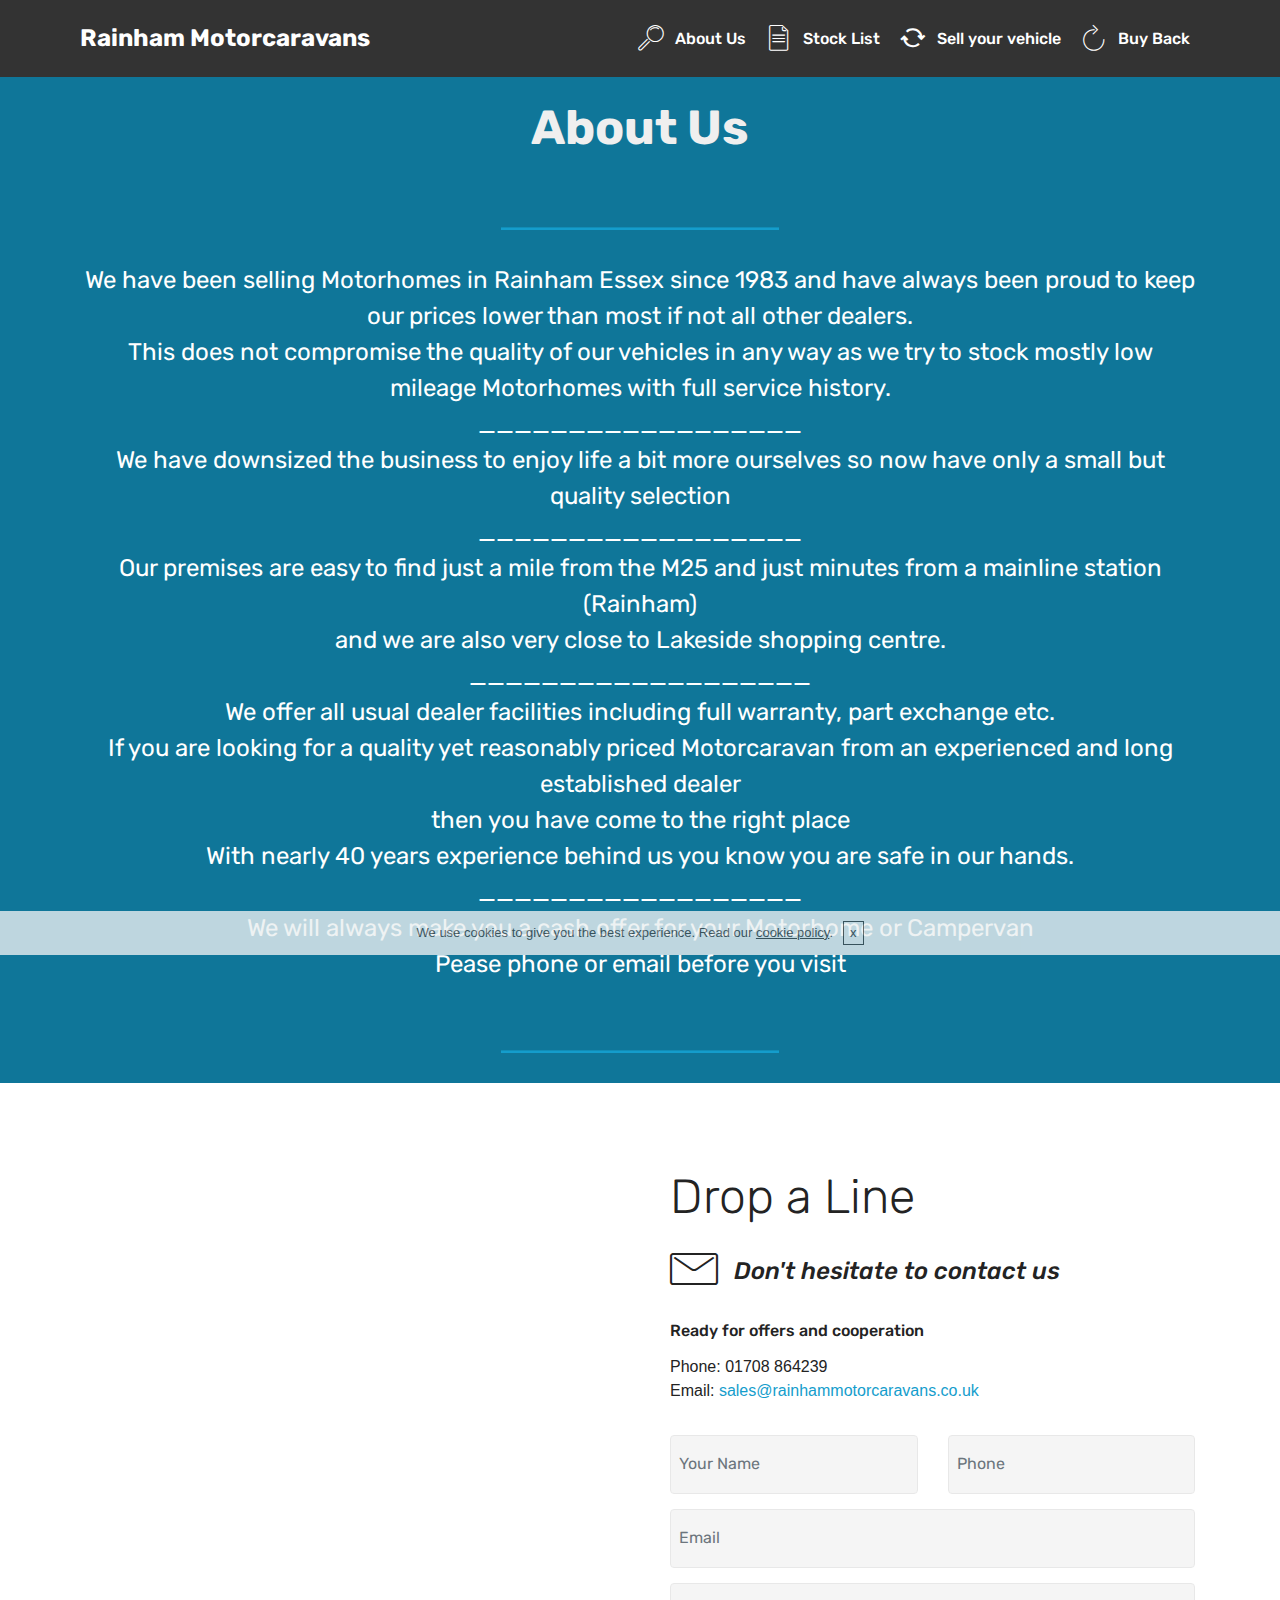
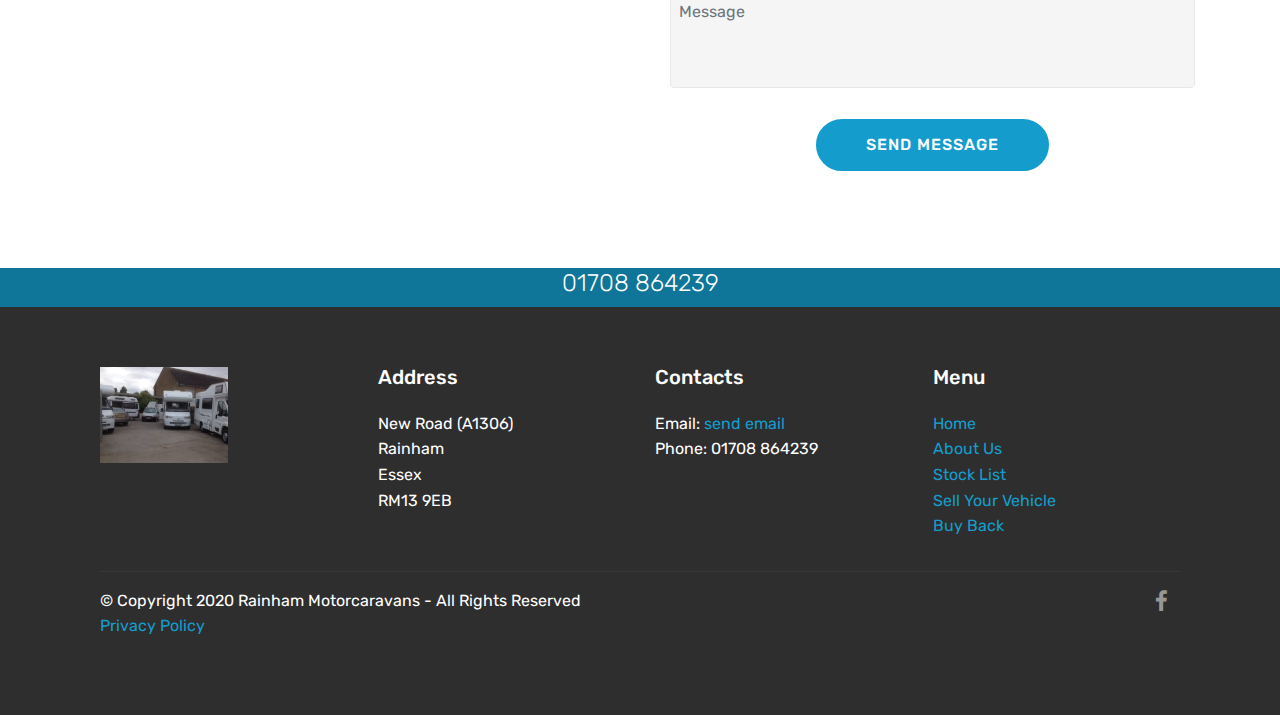
==== commit acc5d841: "create github pages" ====
--- a/about-us.html
+++ b/about-us.html
@@ -61,7 +61,7 @@
     </nav>
 </section>
 
-<section class="engine"><a href="https://mobirise.info/y">html site templates</a></section><section class="mbr-section article content1 cid-rNu7qgoJ6e" id="content1-2t">
+<section class="engine"><a href="https://mobirise.info/k">how to develop your own website</a></section><section class="mbr-section article content1 cid-rNu7qgoJ6e" id="content1-2t">
     
      
 
@@ -143,7 +143,7 @@
                 </div>
                 <div data-form-type="formoid">
                     <div data-form-alert="" hidden="">Thanks for filling out the form!</div>
-                    <form class="block mbr-form" action="https://mobirise.com/" method="post" data-form-title="Mobirise Form"><input type="hidden" name="email" data-form-email="true" value="1eUWmzrlJg13ri2VkGJjDYSdigLCugna7yFriyRc3cvkmgvntJIEWaIaL9w2THnFxUXk3agpNGX4DiQZjOjKuq9ztaseWN3FH577/LRAZQY5QUj0LQGryUSYYOkkoZT6">
+                    <form class="block mbr-form" action="https://mobirise.com/" method="post" data-form-title="Mobirise Form"><input type="hidden" name="email" data-form-email="true" value="3VhXnf0MO4GGwRie3b5r77ZotdYtjthBxl5mYb1OFaX4rVWcekwNwRy1B1qXo9aYvoyq8HzukwTTuQLVXk4PibqS51yRLVeE04rzxiB8JJi9N5ED1xLsDiQFtlI80phs">
                         <div class="row">
                             <div class="col-md-6 multi-horizontal" data-for="name">
                                 <input type="text" class="form-control input" name="name" data-form-field="Name" placeholder="Your Name" required="" id="name-form4-2u">
--- a/assets/mobirise/css/mbr-additional.css
+++ b/assets/mobirise/css/mbr-additional.css
@@ -1775,8 +1775,8 @@
 }
 .cid-rN1GQwdEw3 {
   padding-top: 90px;
-  padding-bottom: 90px;
-  background-image: url("../../../assets/images/1-480x640.jpg");
+  padding-bottom: 60px;
+  background-image: url("../../../assets/images/img-2054a-2-1512x2016.jpg");
 }
 .cid-rN1GQwdEw3 H1 {
   color: #ffffff;
@@ -1878,7 +1878,7 @@
 }
 .cid-rN1Qusv3aH {
   padding-top: 30px;
-  padding-bottom: 30px;
+  padding-bottom: 0px;
   background-color: #ffffff;
 }
 .cid-rN1Qusv3aH .line {
@@ -1898,6 +1898,11 @@
   .cid-rN1Qusv3aH .inner-container {
     width: 100% !important;
   }
+}
+.cid-rNups405MS {
+  padding-top: 30px;
+  padding-bottom: 30px;
+  background-color: #ffffff;
 }
 .cid-rN1QOI66qy {
   padding-top: 60px;
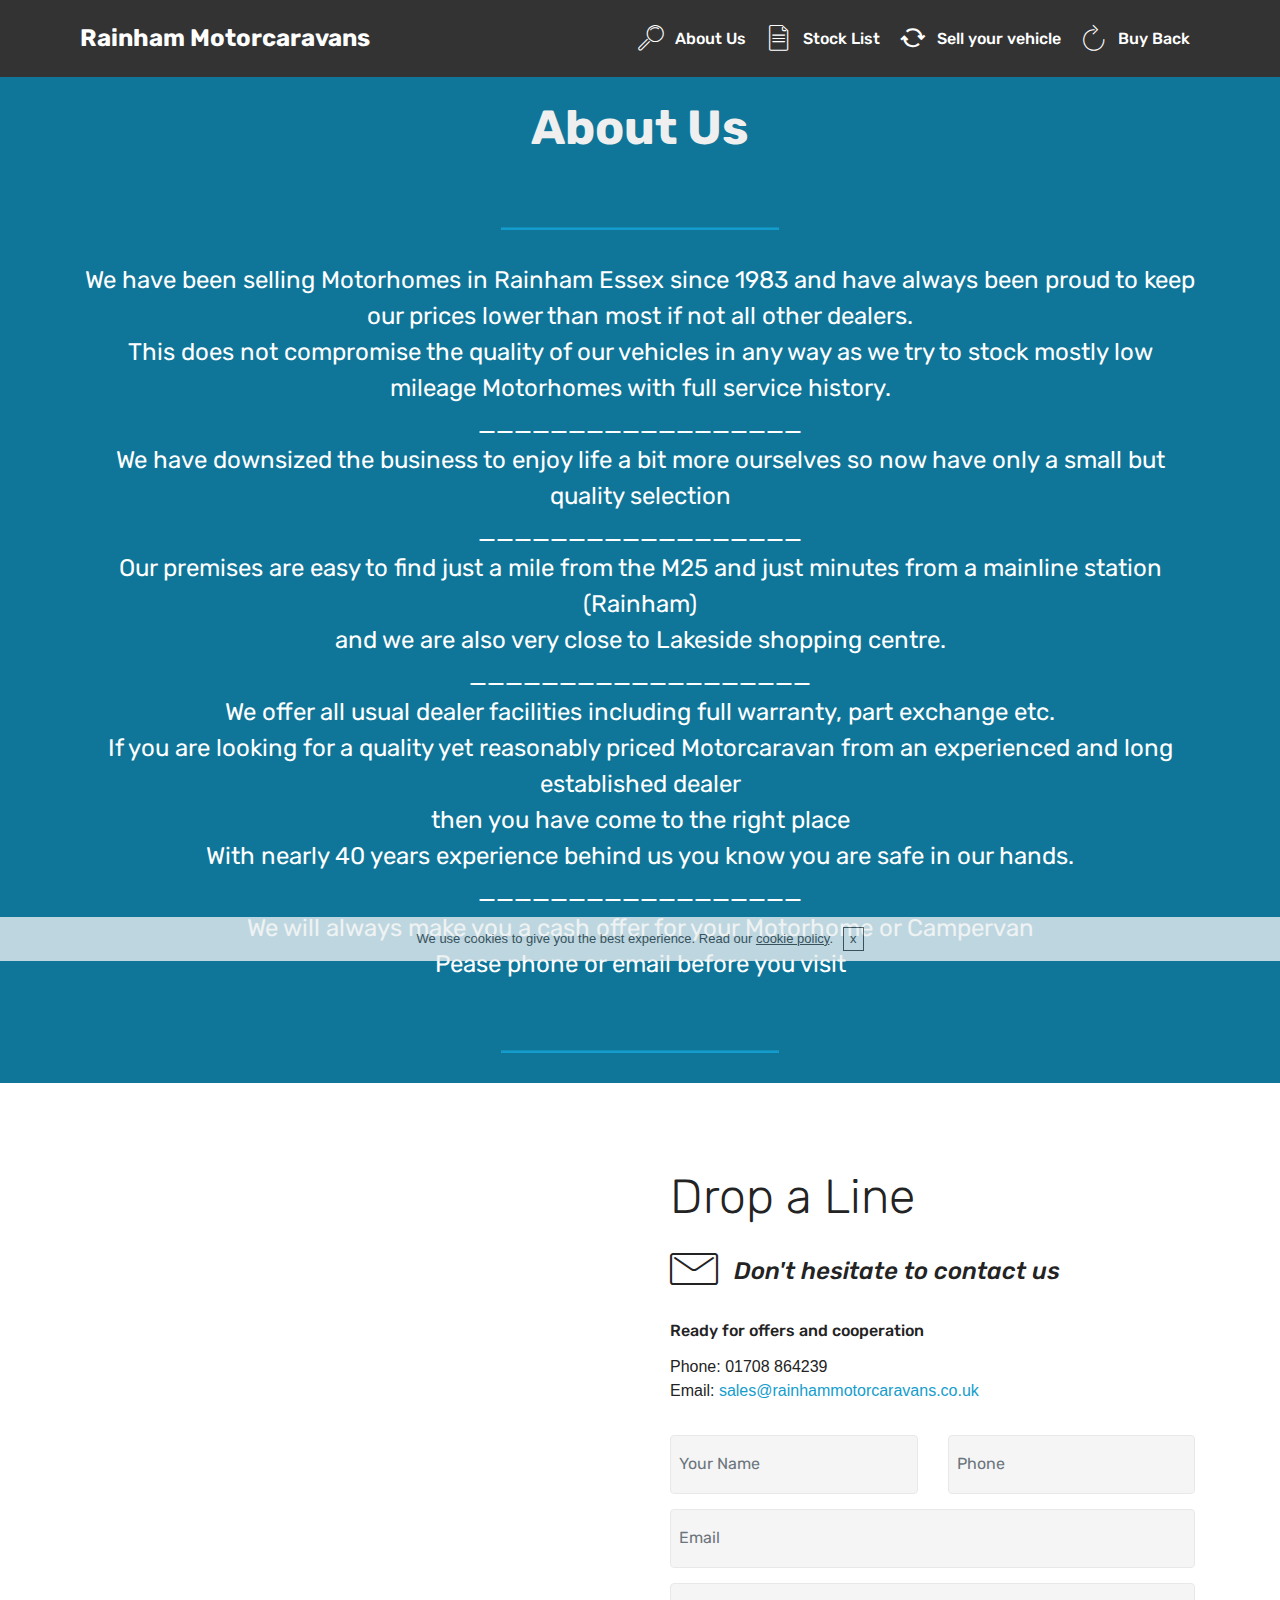
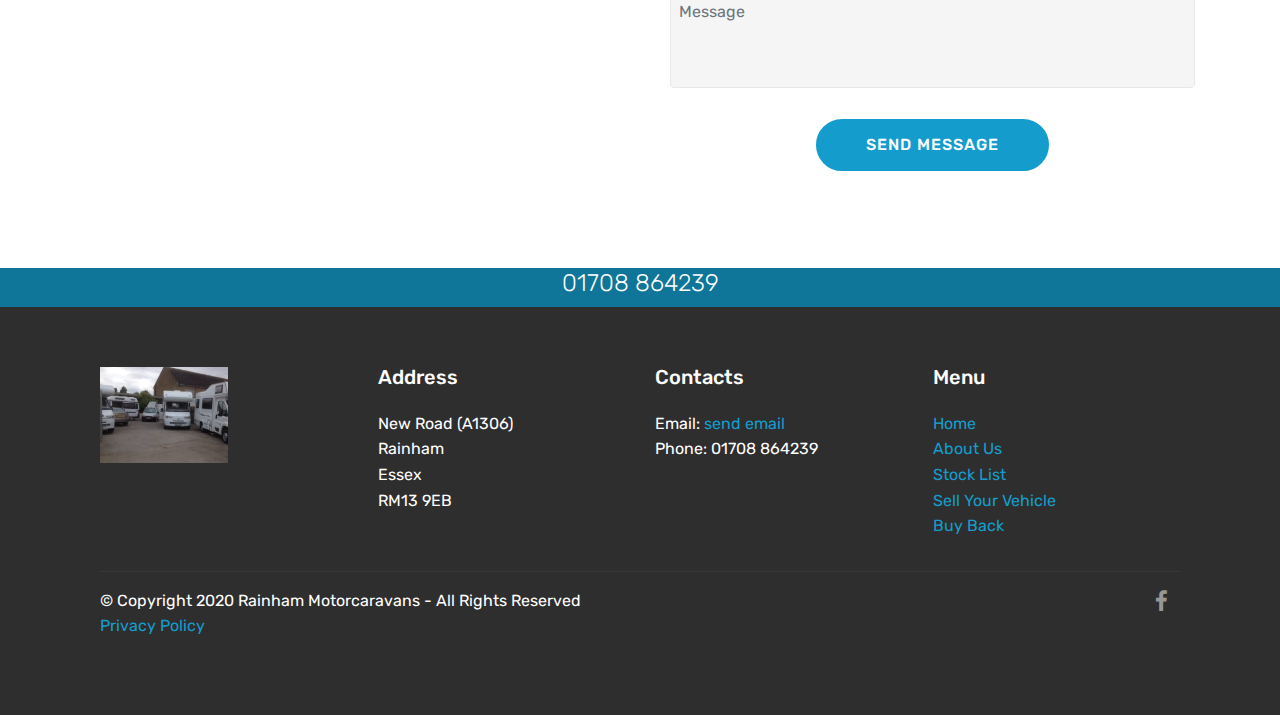
==== commit d8d136b8: "create github pages" ====
--- a/about-us.html
+++ b/about-us.html
@@ -61,7 +61,7 @@
     </nav>
 </section>
 
-<section class="engine"><a href="https://mobirise.info/k">how to develop your own website</a></section><section class="mbr-section article content1 cid-rNu7qgoJ6e" id="content1-2t">
+<section class="engine"><a href="https://mobirise.info/d">website maker</a></section><section class="mbr-section article content1 cid-rNu7qgoJ6e" id="content1-2t">
     
      
 
@@ -143,7 +143,7 @@
                 </div>
                 <div data-form-type="formoid">
                     <div data-form-alert="" hidden="">Thanks for filling out the form!</div>
-                    <form class="block mbr-form" action="https://mobirise.com/" method="post" data-form-title="Mobirise Form"><input type="hidden" name="email" data-form-email="true" value="3VhXnf0MO4GGwRie3b5r77ZotdYtjthBxl5mYb1OFaX4rVWcekwNwRy1B1qXo9aYvoyq8HzukwTTuQLVXk4PibqS51yRLVeE04rzxiB8JJi9N5ED1xLsDiQFtlI80phs">
+                    <form class="block mbr-form" action="https://mobirise.com/" method="post" data-form-title="Mobirise Form"><input type="hidden" name="email" data-form-email="true" value="5ZG4OWp0qoiNfKED5/raVqbLvO8RvvYncBglbeTp9biLQlZboiO7m9vVHgq6u3zVSifdUrAAN8xuFqZ8Y16Y/cN6i7QlGoxs62r3z9aMy8Jux7j0YB31qOmAAW/3KG/a">
                         <div class="row">
                             <div class="col-md-6 multi-horizontal" data-for="name">
                                 <input type="text" class="form-control input" name="name" data-form-field="Name" placeholder="Your Name" required="" id="name-form4-2u">
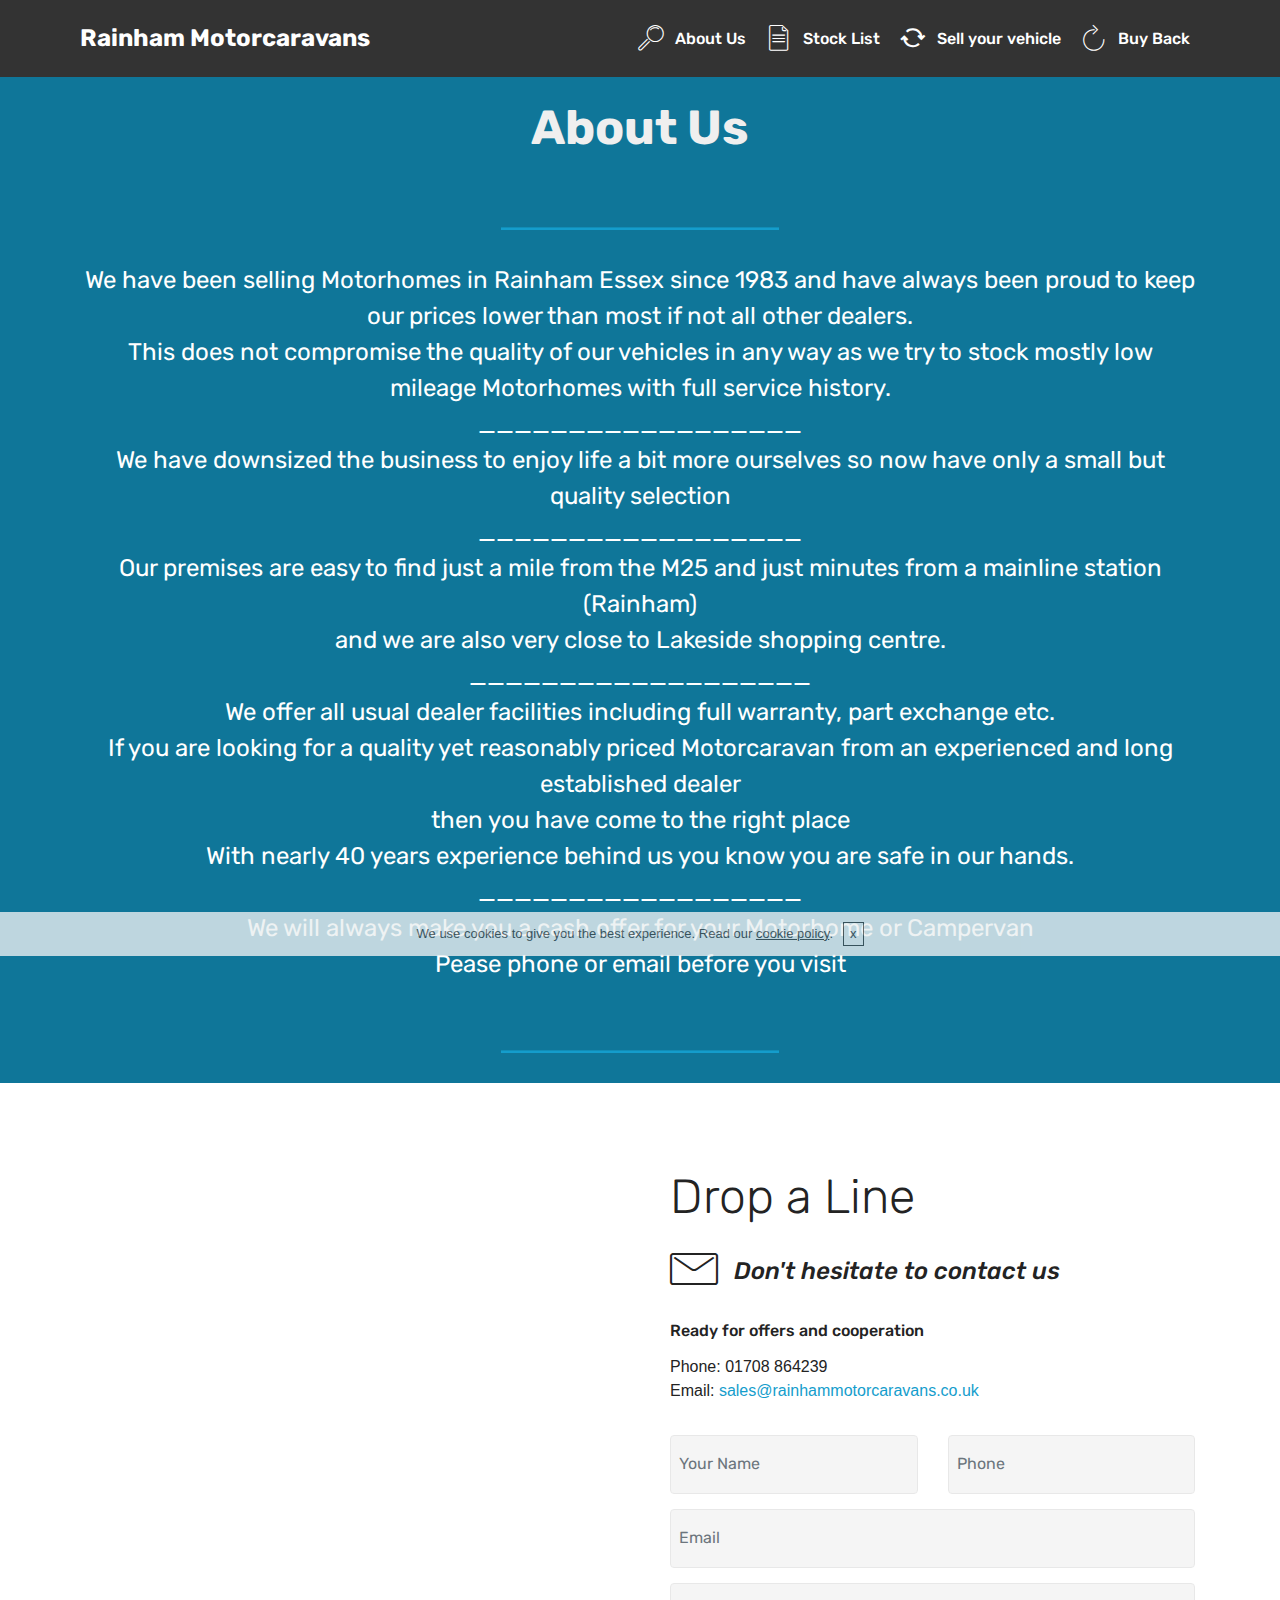
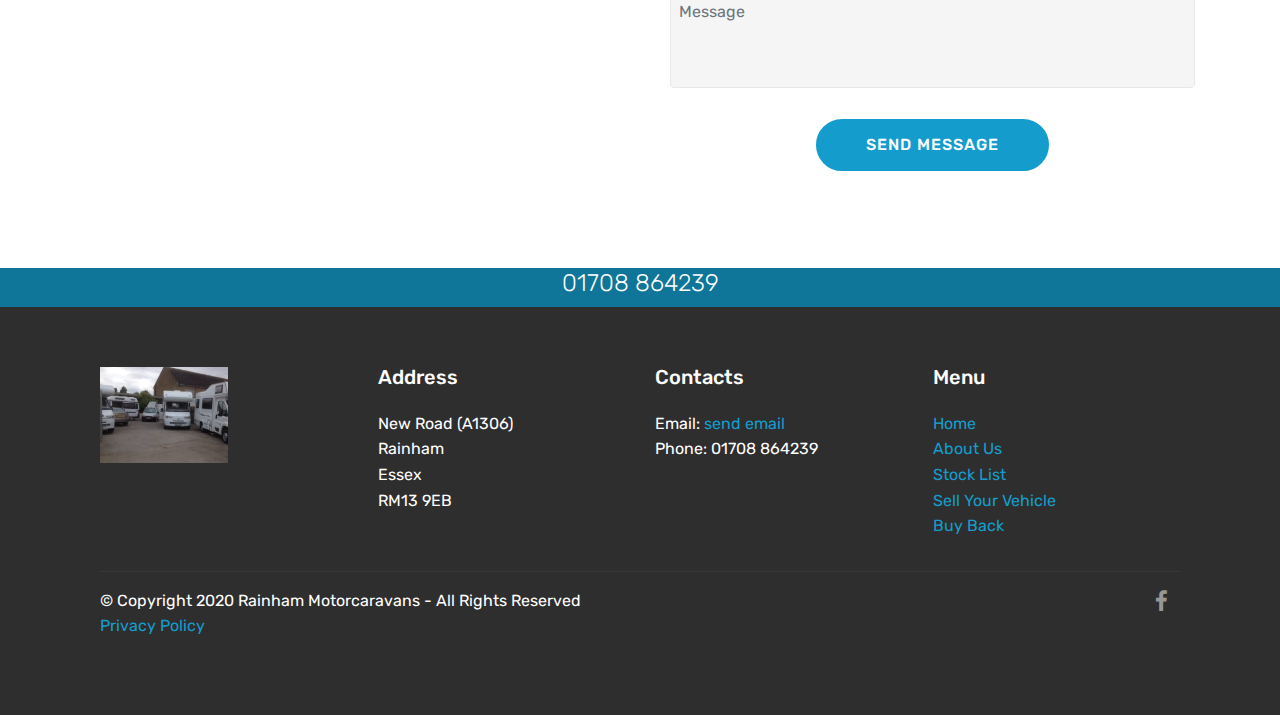
==== commit e6f2cbde: "create github pages" ====
--- a/about-us.html
+++ b/about-us.html
@@ -61,7 +61,7 @@
     </nav>
 </section>
 
-<section class="engine"><a href="https://mobirise.info/d">website maker</a></section><section class="mbr-section article content1 cid-rNu7qgoJ6e" id="content1-2t">
+<section class="engine"><a href="https://mobirise.info/r">bootstrap templates</a></section><section class="mbr-section article content1 cid-rNu7qgoJ6e" id="content1-2t">
     
      
 
@@ -143,7 +143,7 @@
                 </div>
                 <div data-form-type="formoid">
                     <div data-form-alert="" hidden="">Thanks for filling out the form!</div>
-                    <form class="block mbr-form" action="https://mobirise.com/" method="post" data-form-title="Mobirise Form"><input type="hidden" name="email" data-form-email="true" value="5ZG4OWp0qoiNfKED5/raVqbLvO8RvvYncBglbeTp9biLQlZboiO7m9vVHgq6u3zVSifdUrAAN8xuFqZ8Y16Y/cN6i7QlGoxs62r3z9aMy8Jux7j0YB31qOmAAW/3KG/a">
+                    <form class="block mbr-form" action="https://mobirise.com/" method="post" data-form-title="Mobirise Form"><input type="hidden" name="email" data-form-email="true" value="bVOWSDZ217zGWo9Kkdnr0M1UYfOcBEk75dR7+bm7bcCba19SfdQq0DezX14FXTNy+/JTiuFOieO7hGTm9PvNM+GH0I5JMCEkJGR+87G+e9Qmn2sWyYo0zxGPYwlMQ4Or">
                         <div class="row">
                             <div class="col-md-6 multi-horizontal" data-for="name">
                                 <input type="text" class="form-control input" name="name" data-form-field="Name" placeholder="Your Name" required="" id="name-form4-2u">
--- a/assets/mobirise/css/mbr-additional.css
+++ b/assets/mobirise/css/mbr-additional.css
@@ -1776,7 +1776,7 @@
 .cid-rN1GQwdEw3 {
   padding-top: 90px;
   padding-bottom: 60px;
-  background-image: url("../../../assets/images/img-2054a-2-1512x2016.jpg");
+  background-image: url("../../../assets/images/img-2053a-750x1000.jpg");
 }
 .cid-rN1GQwdEw3 H1 {
   color: #ffffff;
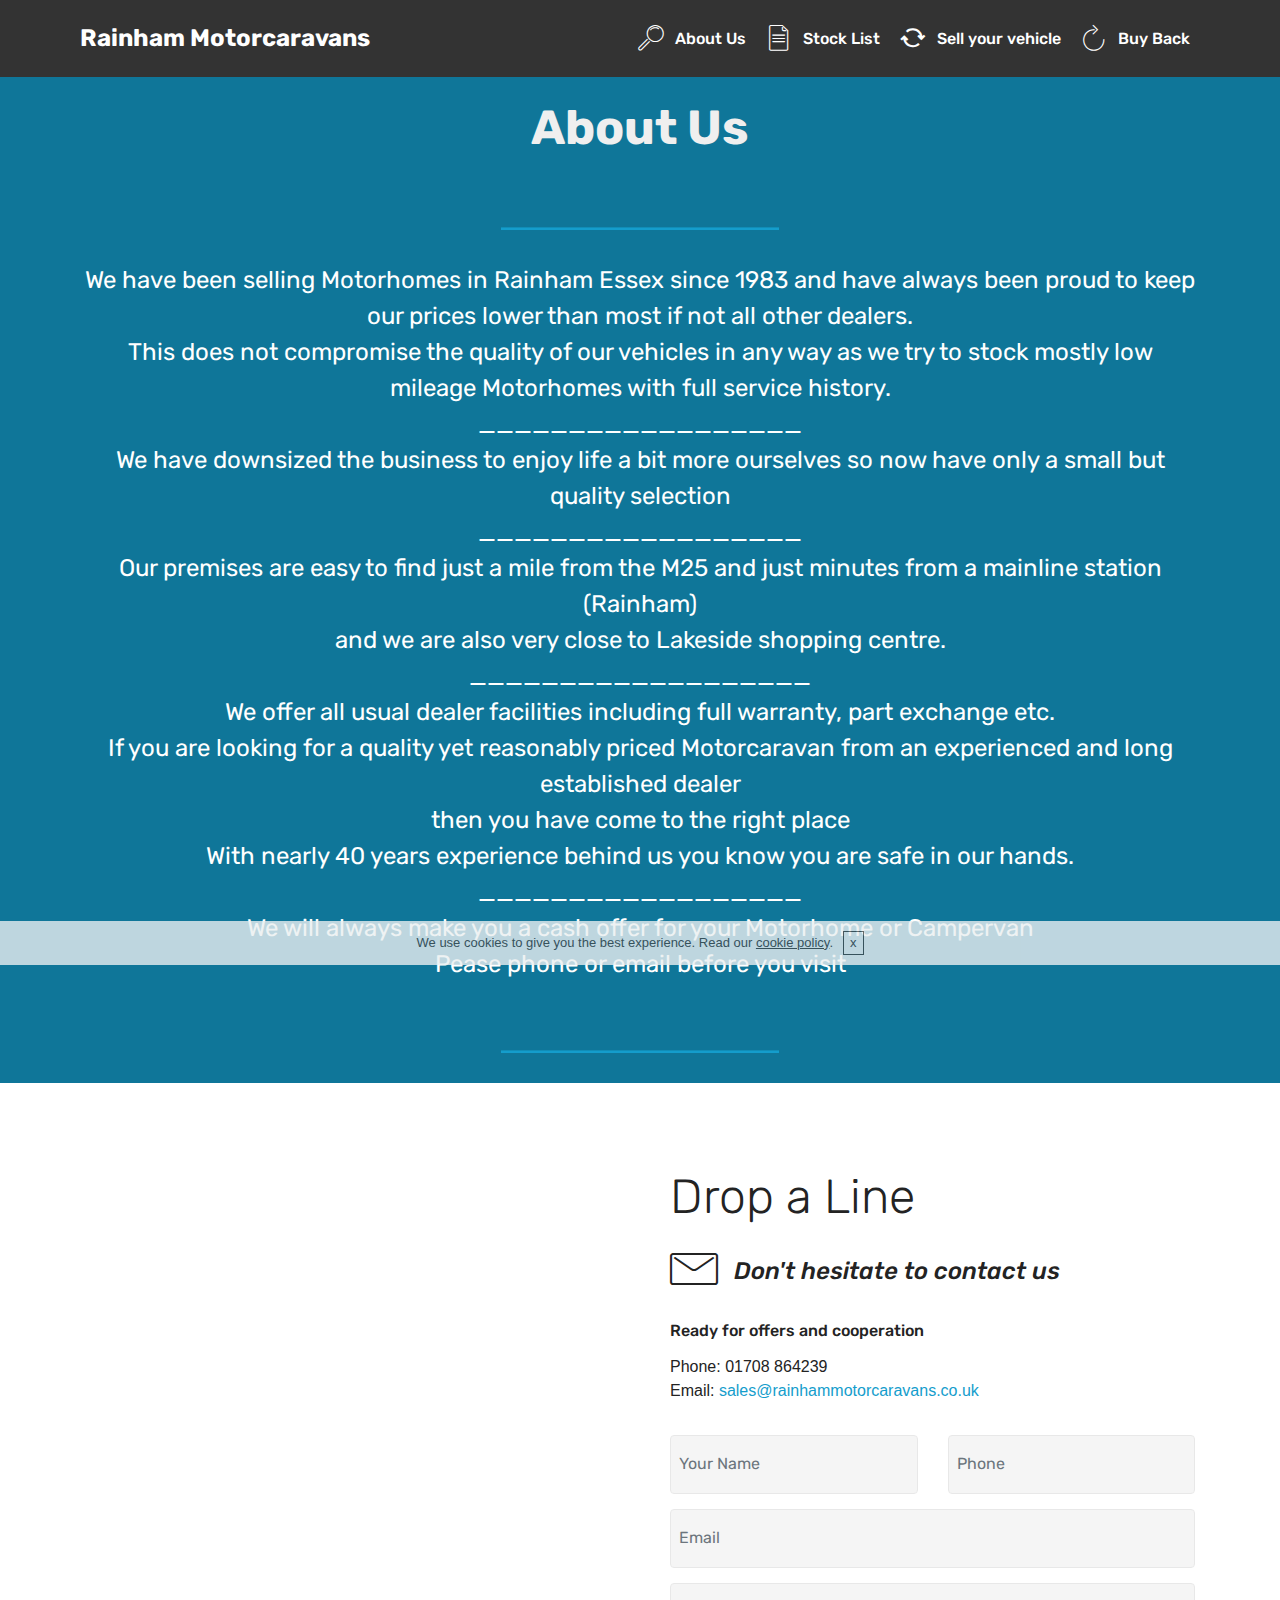
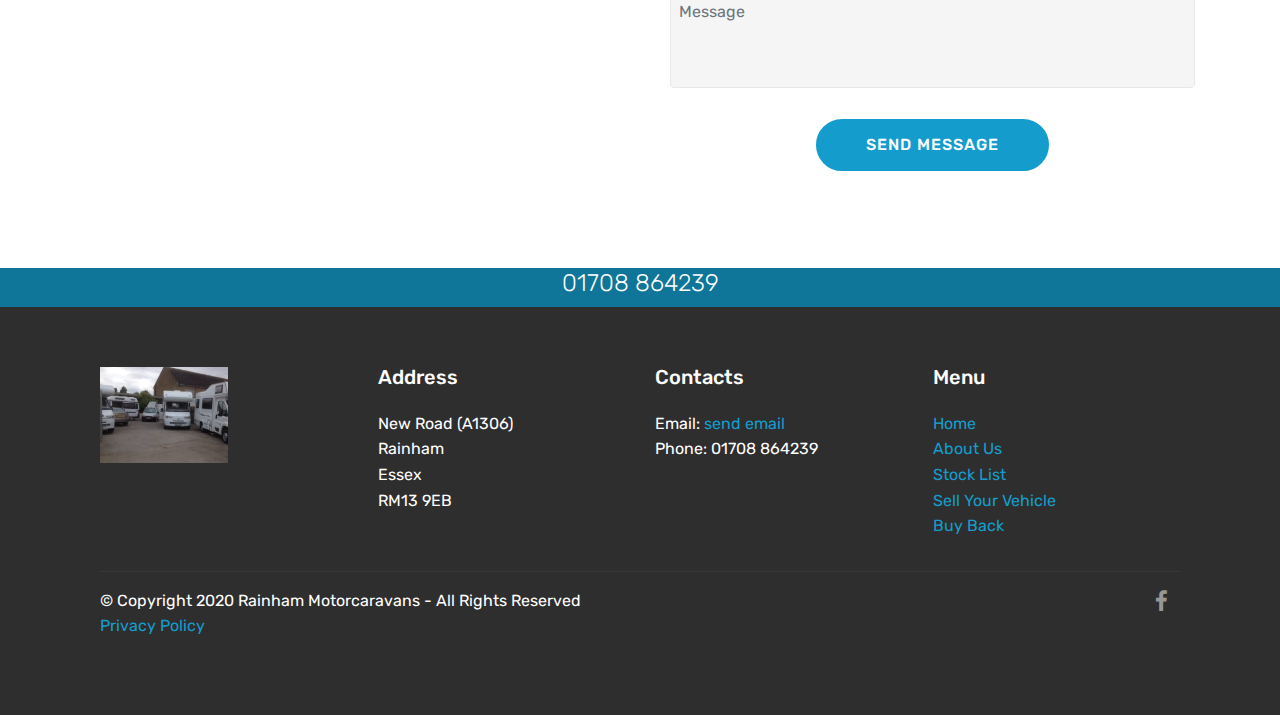
==== commit 7a71ffda: "create github pages" ====
--- a/about-us.html
+++ b/about-us.html
@@ -8,7 +8,7 @@
   <meta name="viewport" content="width=device-width, initial-scale=1, minimum-scale=1">
   <link rel="shortcut icon" href="assets/images/img-1926-350x466-280x372-128x170.png" type="image/x-icon">
   <meta name="description" content="Website Creator Description">
-  <title>About Us</title>
+  <title>About Us Rainham Motorcaravans | Essex | Used Motorhomes for sale | Used Campervans for sale |Used Motorcaravans for sale</title>
   <link rel="stylesheet" href="assets/web/assets/mobirise-icons/mobirise-icons.css">
   <link rel="stylesheet" href="assets/web/assets/mobirise-icons2/mobirise2.css">
   <link rel="stylesheet" href="assets/tether/tether.min.css">
@@ -24,6 +24,12 @@
   
 </head>
 <body>
+
+<!-- Google Analytics -->
+<meta name="google-site-verification" content="DdxswWyOA_V6Z5ST9zRFJlzuCghxmODkYKJlc-njBLE" />
+<!-- /Google Analytics -->
+
+
   <section class="menu cid-rNdYw2TIkk" once="menu" id="menu1-1e">
 
     
@@ -61,7 +67,7 @@
     </nav>
 </section>
 
-<section class="engine"><a href="https://mobirise.info/r">bootstrap templates</a></section><section class="mbr-section article content1 cid-rNu7qgoJ6e" id="content1-2t">
+<section class="engine"><a href="https://mobirise.info/l">free website templates</a></section><section class="mbr-section article content1 cid-rNu7qgoJ6e" id="content1-2t">
     
      
 
@@ -143,7 +149,7 @@
                 </div>
                 <div data-form-type="formoid">
                     <div data-form-alert="" hidden="">Thanks for filling out the form!</div>
-                    <form class="block mbr-form" action="https://mobirise.com/" method="post" data-form-title="Mobirise Form"><input type="hidden" name="email" data-form-email="true" value="bVOWSDZ217zGWo9Kkdnr0M1UYfOcBEk75dR7+bm7bcCba19SfdQq0DezX14FXTNy+/JTiuFOieO7hGTm9PvNM+GH0I5JMCEkJGR+87G+e9Qmn2sWyYo0zxGPYwlMQ4Or">
+                    <form class="block mbr-form" action="https://mobirise.com/" method="post" data-form-title="Mobirise Form"><input type="hidden" name="email" data-form-email="true" value="iR8yuDehbyJS+H423NlVnPNo+JaNvgRwNAlZANtX/nQodjt2N9UxrgynCWxYX8/wvFasWge8M4bc8Q0jmlSdzrwn72t1ZUtIlbHLpdFG1ZmyMQ5AG3MDCbuAUCkKNiN3">
                         <div class="row">
                             <div class="col-md-6 multi-horizontal" data-for="name">
                                 <input type="text" class="form-control input" name="name" data-form-field="Name" placeholder="Your Name" required="" id="name-form4-2u">
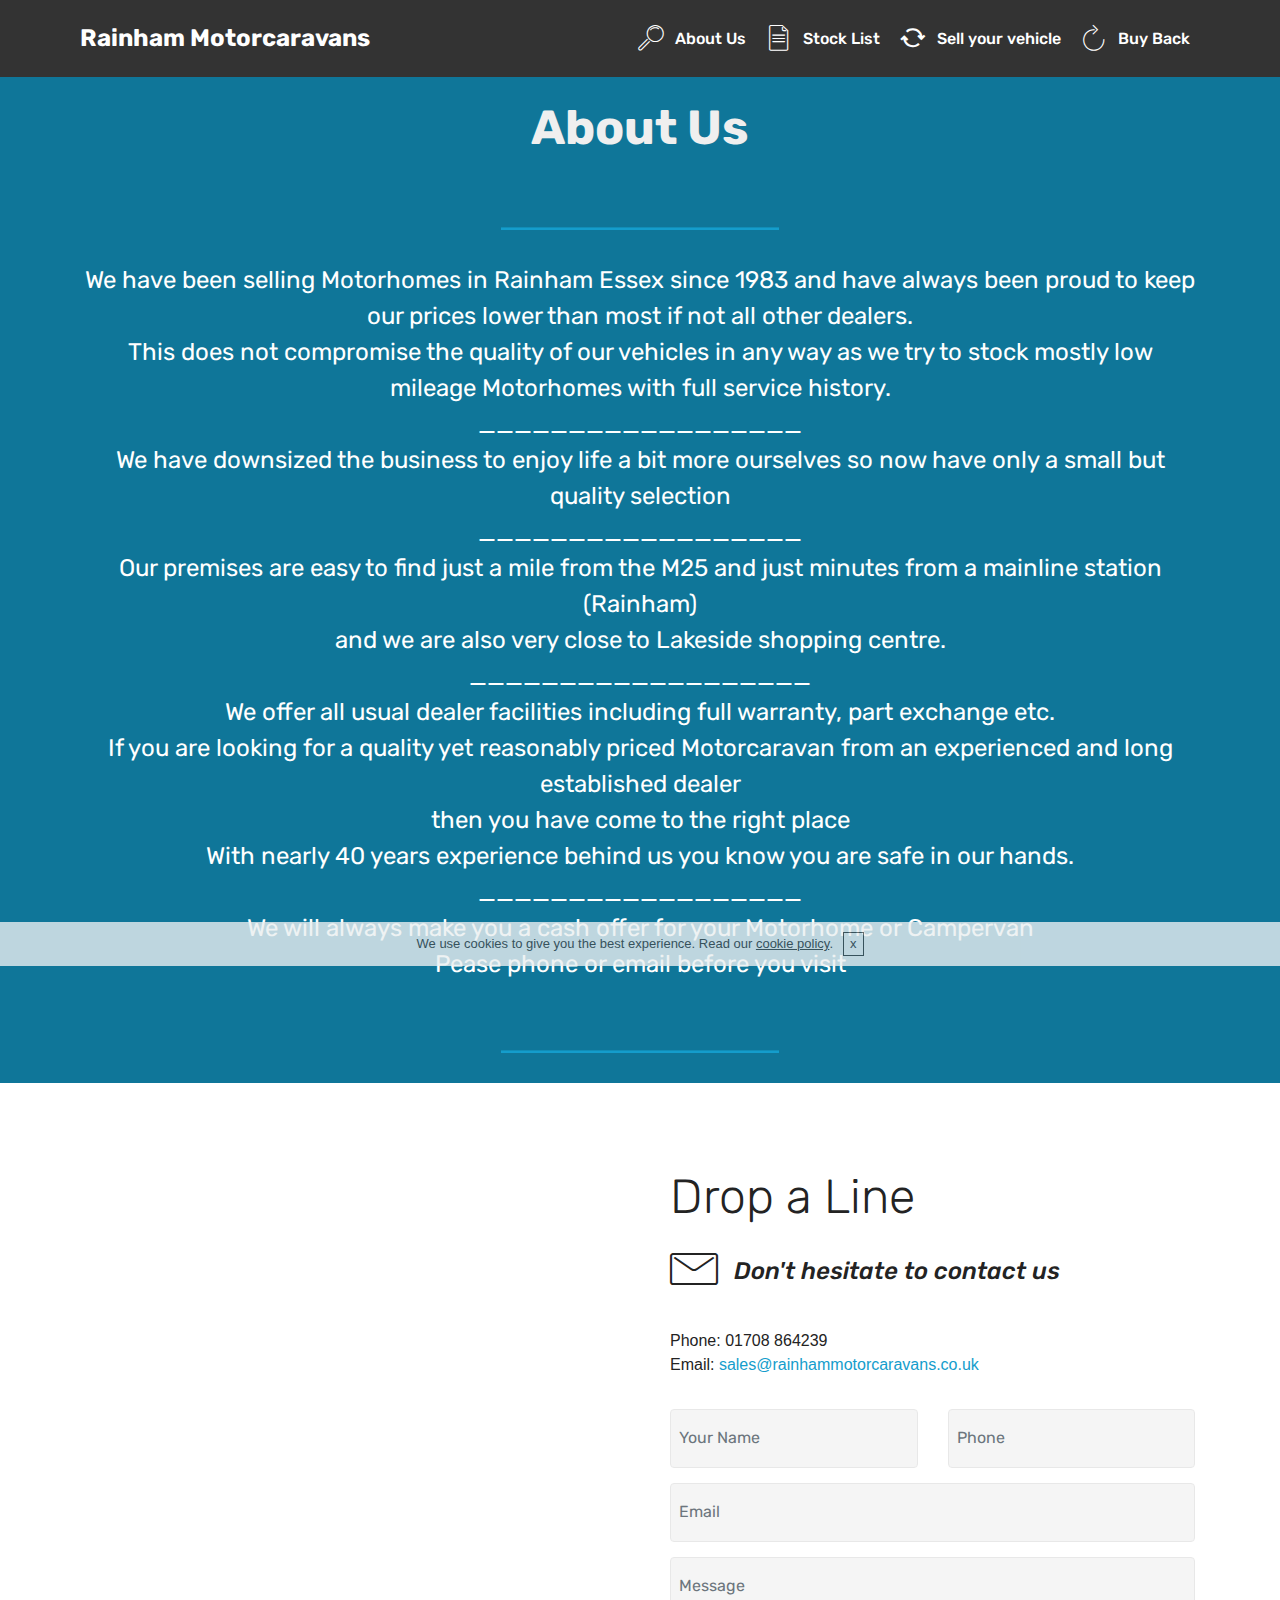
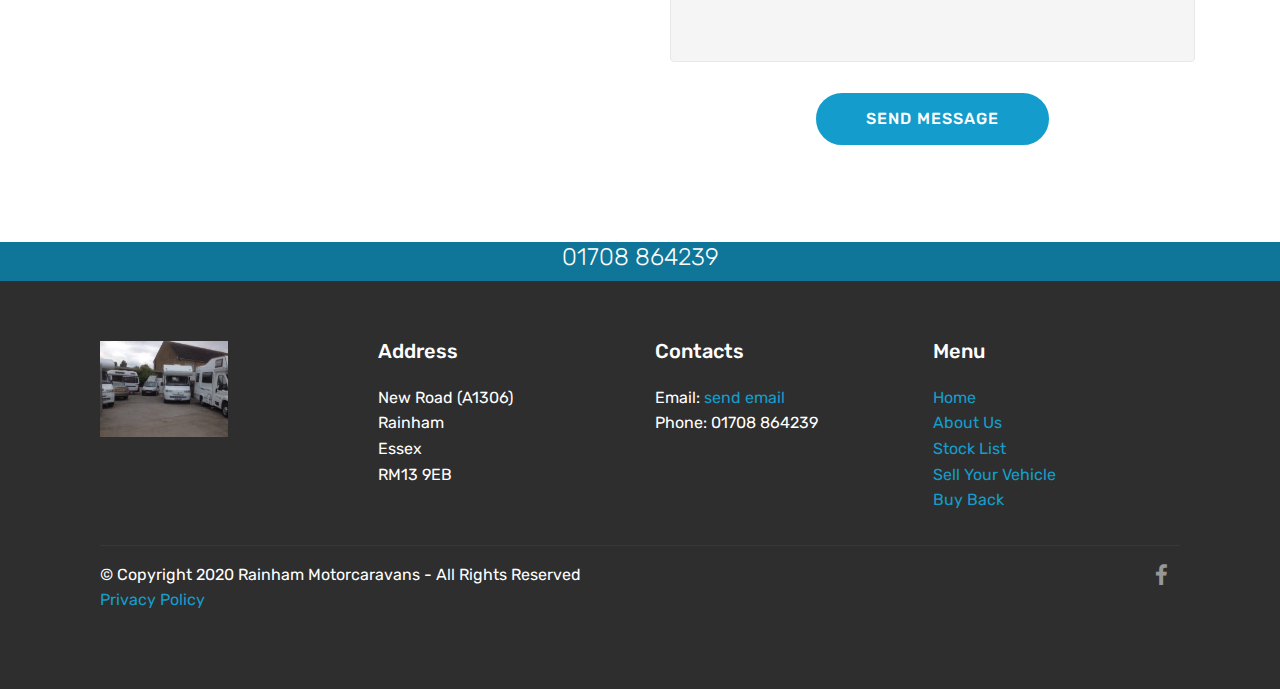
==== commit 039ed0f0: "create github pages" ====
--- a/about-us.html
+++ b/about-us.html
@@ -67,7 +67,7 @@
     </nav>
 </section>
 
-<section class="engine"><a href="https://mobirise.info/l">free website templates</a></section><section class="mbr-section article content1 cid-rNu7qgoJ6e" id="content1-2t">
+<section class="engine"><a href="https://mobirise.info/e">how to make your own site</a></section><section class="mbr-section article content1 cid-rNu7qgoJ6e" id="content1-2t">
     
      
 
@@ -137,9 +137,7 @@
                         </h4>
                     </div>
                     <div class="icon-contacts pb-3">
-                        <h5 class="align-left mbr-fonts-style display-7">
-                            Ready for offers and cooperation
-                        </h5>
+                        <h5 class="align-left mbr-fonts-style display-7"></h5>
                         <p class="mbr-text align-left mbr-fonts-style display-7"></p><p>
                             Phone: 01708 864239
 <a href="tel:01708 864239"></a> <br>
@@ -149,7 +147,7 @@
                 </div>
                 <div data-form-type="formoid">
                     <div data-form-alert="" hidden="">Thanks for filling out the form!</div>
-                    <form class="block mbr-form" action="https://mobirise.com/" method="post" data-form-title="Mobirise Form"><input type="hidden" name="email" data-form-email="true" value="iR8yuDehbyJS+H423NlVnPNo+JaNvgRwNAlZANtX/nQodjt2N9UxrgynCWxYX8/wvFasWge8M4bc8Q0jmlSdzrwn72t1ZUtIlbHLpdFG1ZmyMQ5AG3MDCbuAUCkKNiN3">
+                    <form class="block mbr-form" action="https://mobirise.com/" method="post" data-form-title="Mobirise Form"><input type="hidden" name="email" data-form-email="true" value="6DOg03uFiL0fFzO4BUXJ/3W8MRkZ1ygSUhAtfme5iPp8CmtG71d3T/foWFVxZveLV1fM9BJmY41J558GQfvuWmKB3K6OZmSV+EKVpLGX+4njbPxXx2vYE43DzkrikEyd">
                         <div class="row">
                             <div class="col-md-6 multi-horizontal" data-for="name">
                                 <input type="text" class="form-control input" name="name" data-form-field="Name" placeholder="Your Name" required="" id="name-form4-2u">
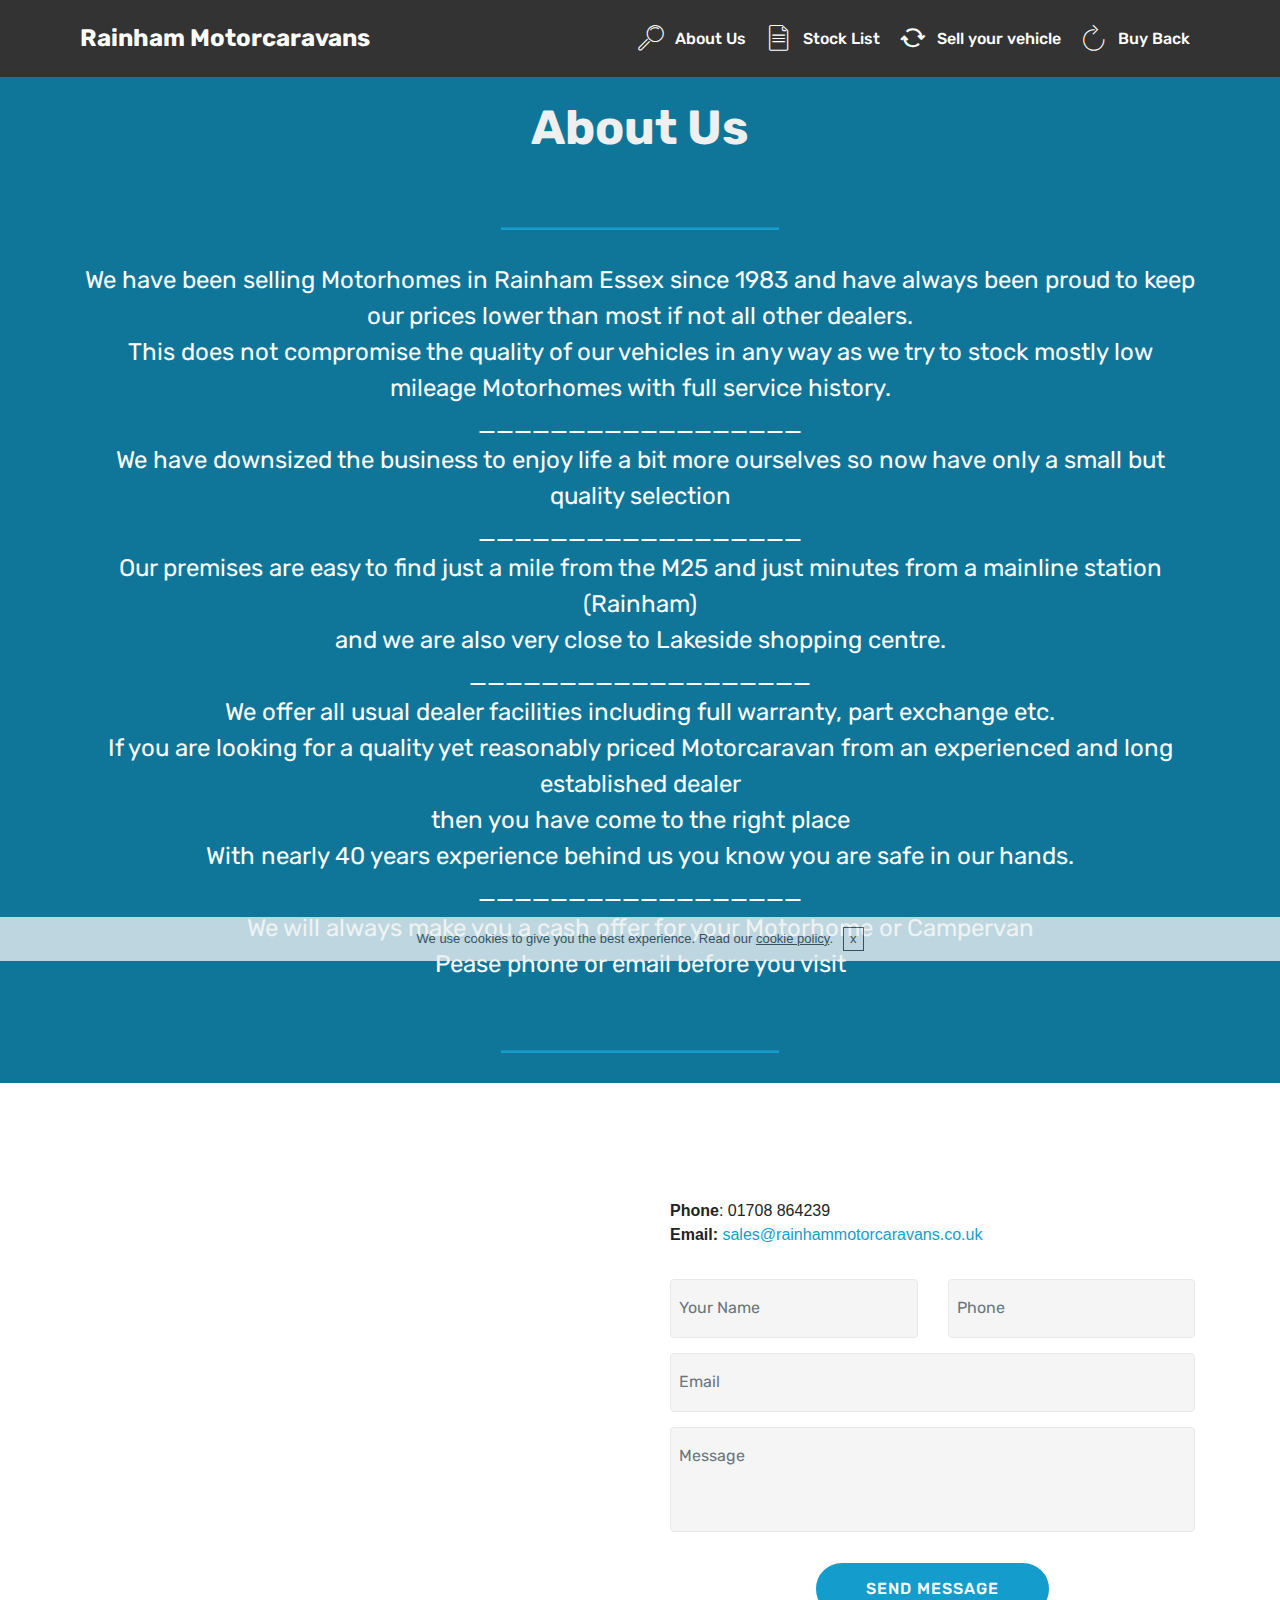
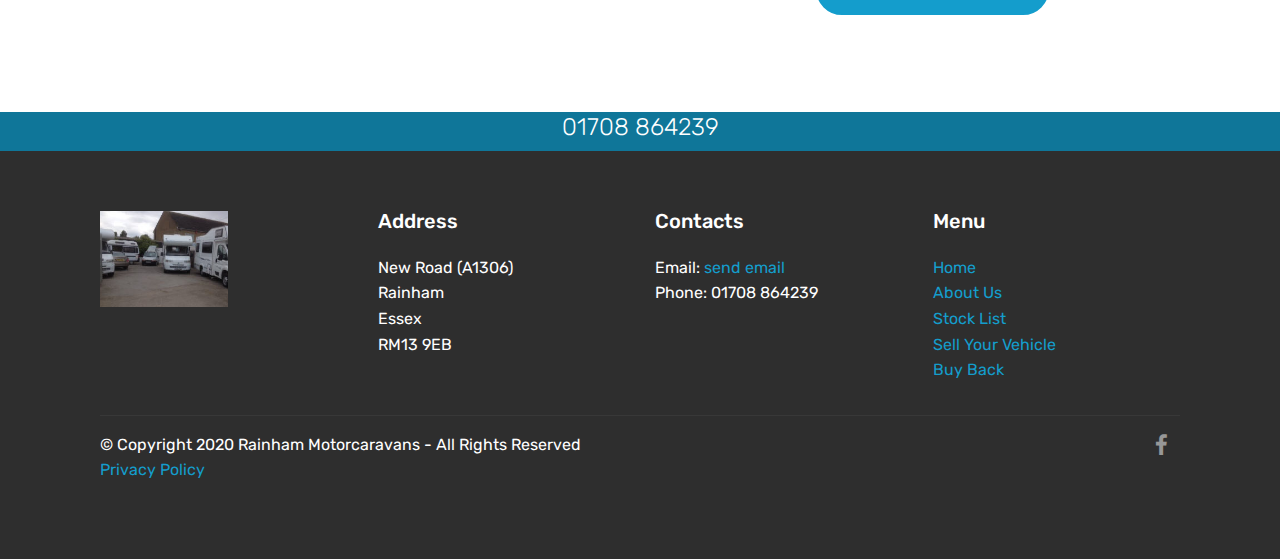
==== commit aa223ec6: "create github pages" ====
--- a/about-us.html
+++ b/about-us.html
@@ -67,7 +67,7 @@
     </nav>
 </section>
 
-<section class="engine"><a href="https://mobirise.info/e">how to make your own site</a></section><section class="mbr-section article content1 cid-rNu7qgoJ6e" id="content1-2t">
+<section class="engine"><a href="https://mobirise.info/k">develop your own website</a></section><section class="mbr-section article content1 cid-rNu7qgoJ6e" id="content1-2t">
     
      
 
@@ -121,33 +121,27 @@
     <div class="container">
         <div class="row">
             <div class="col-md-6">
-                <div class="google-map"><iframe frameborder="0" style="border:0" src="https://www.google.com/maps/embed/v1/place?key=AIzaSyA0Dx_boXQiwvdz8sJHoYeZNVTdoWONYkU&amp;q=place_id:EiZBMTMwNiAmIE5ldyBSb2FkLCBEYWdlbmhhbSBSTTkgNllTLCBVSyJmImQKFAoSCSlKZSxypdhHEXw0InfoK8y6EhQKEgkpSmUscqXYRxF8NCJ36CvMuhoUChIJR5Vv3Xuw2EcRUkCQwy2KzucaFAoSCTWIMRELsNhHEWFwUGWO0ZhYIgoNCgK3HhWk5xYA" allowfullscreen=""></iframe></div>
+                <div class="google-map"><iframe frameborder="0" style="border:0" src="https://www.google.com/maps/embed/v1/place?key=AIzaSyA0Dx_boXQiwvdz8sJHoYeZNVTdoWONYkU&amp;q=place_id:ChIJCeot42Sw2EcRW99yvRyULlQ" allowfullscreen=""></iframe></div>
             </div>
             <div class="col-md-6">
-                <h2 class="pb-3 align-left mbr-fonts-style display-2">
-                    Drop a Line
-                </h2>
+                
                 <div>
                     <div class="icon-block pb-3">
-                        <span class="icon-block__icon">
-                            <span class="mbri-letter mbr-iconfont"></span>
-                        </span>
-                        <h4 class="icon-block__title align-left mbr-fonts-style display-5">
-                            Don't hesitate to contact us
-                        </h4>
+                        
+                        
                     </div>
                     <div class="icon-contacts pb-3">
-                        <h5 class="align-left mbr-fonts-style display-7"></h5>
-                        <p class="mbr-text align-left mbr-fonts-style display-7"></p><p>
-                            Phone: 01708 864239
-<a href="tel:01708 864239"></a> <br>
-                            Email: <a href="mailto:sales@rainhammotorcaravans.co.uk">sales@rainhammotorcaravans.co.uk</a>
+                        
+                        <p><strong>
+                            Phone</strong>: 01708 864239
+<a href="tel:01708 864239"></a> <br><strong>
+                            Email:</strong> <a href="mailto:sales@rainhammotorcaravans.co.uk">sales@rainhammotorcaravans.co.uk</a>
                         </p><p></p>
                     </div>
                 </div>
                 <div data-form-type="formoid">
                     <div data-form-alert="" hidden="">Thanks for filling out the form!</div>
-                    <form class="block mbr-form" action="https://mobirise.com/" method="post" data-form-title="Mobirise Form"><input type="hidden" name="email" data-form-email="true" value="6DOg03uFiL0fFzO4BUXJ/3W8MRkZ1ygSUhAtfme5iPp8CmtG71d3T/foWFVxZveLV1fM9BJmY41J558GQfvuWmKB3K6OZmSV+EKVpLGX+4njbPxXx2vYE43DzkrikEyd">
+                    <form class="block mbr-form" action="https://mobirise.com/" method="post" data-form-title="Mobirise Form"><input type="hidden" name="email" data-form-email="true" value="t1t+Fc37N/91ceiYa3PMR3GyUgpnYPPwBiMdep/Iz6RSfNwOGL9IIY8o1lmvAhv9C2AcQinolA/U1OWdnc4cqWVOxJ4hFnM33IfyQI9kINqiU9v477IEPPqkzUyGN36o">
                         <div class="row">
                             <div class="col-md-6 multi-horizontal" data-for="name">
                                 <input type="text" class="form-control input" name="name" data-form-field="Name" placeholder="Your Name" required="" id="name-form4-2u">
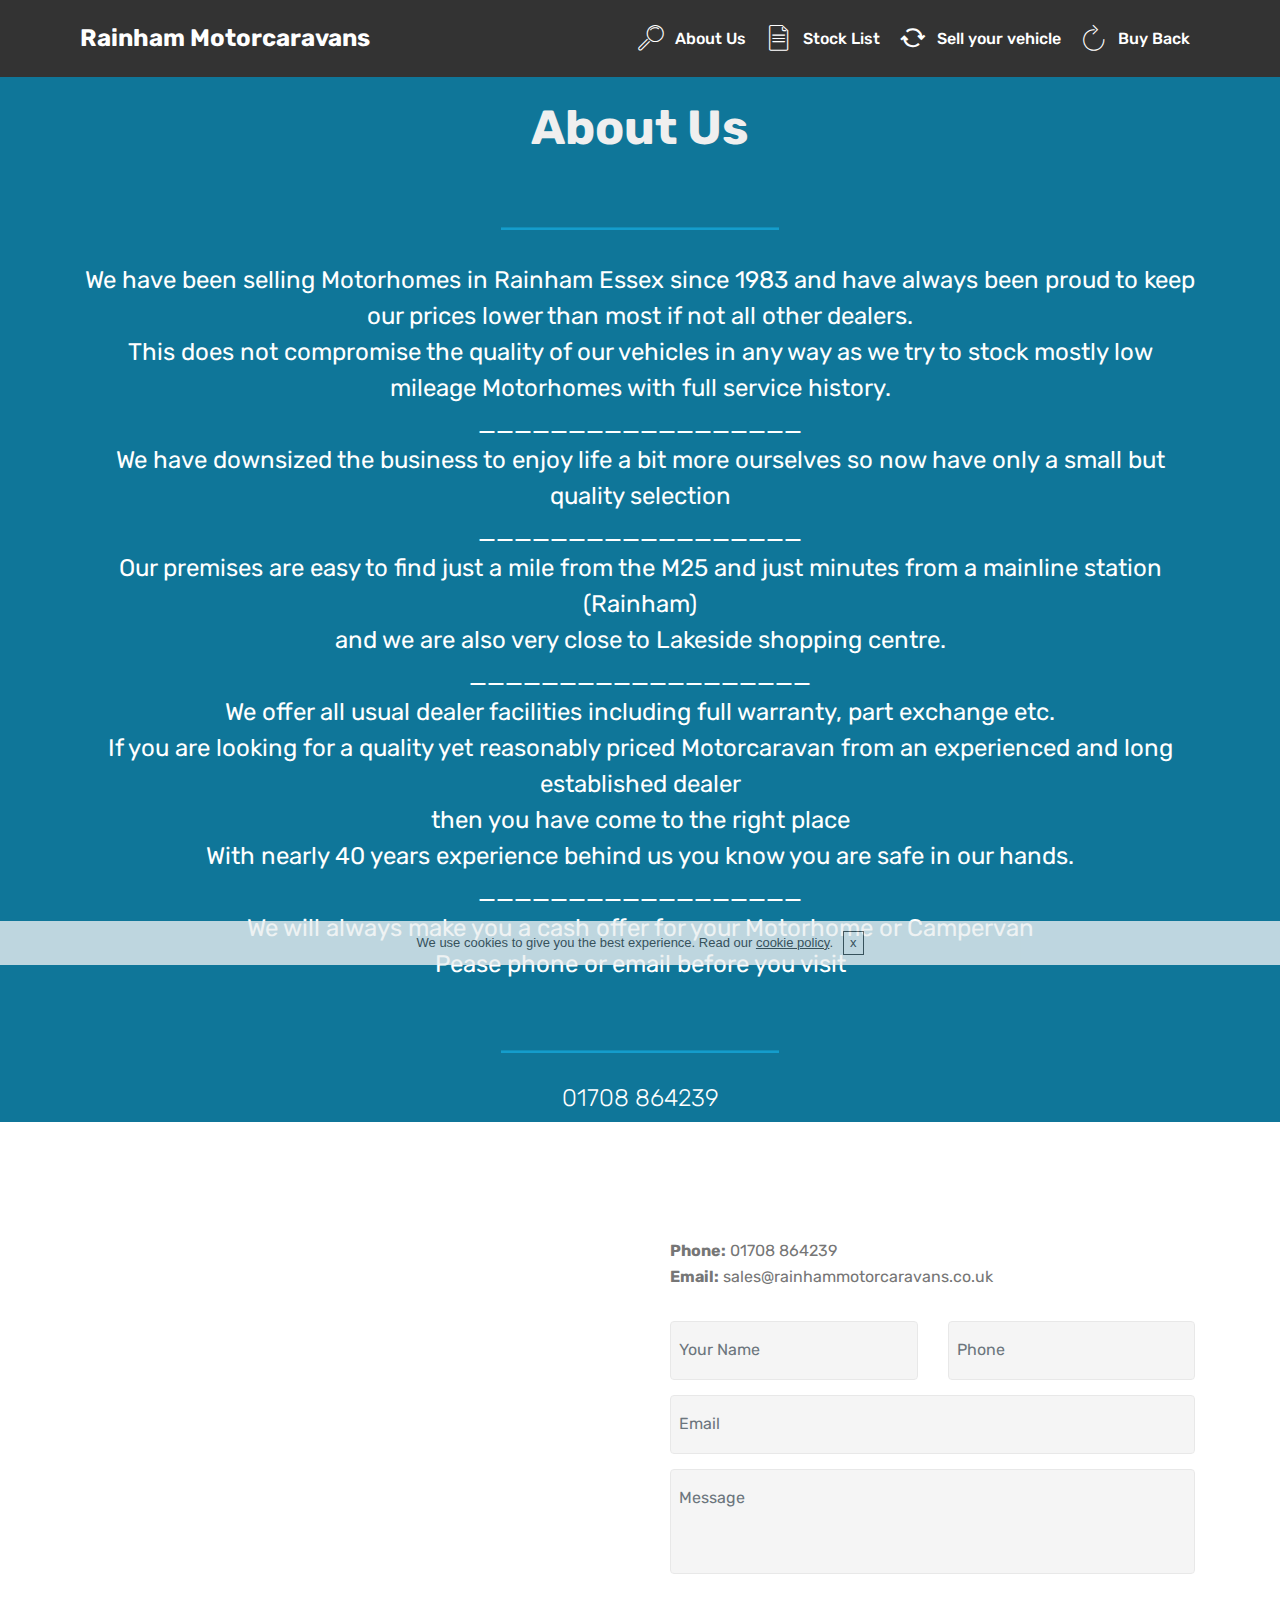
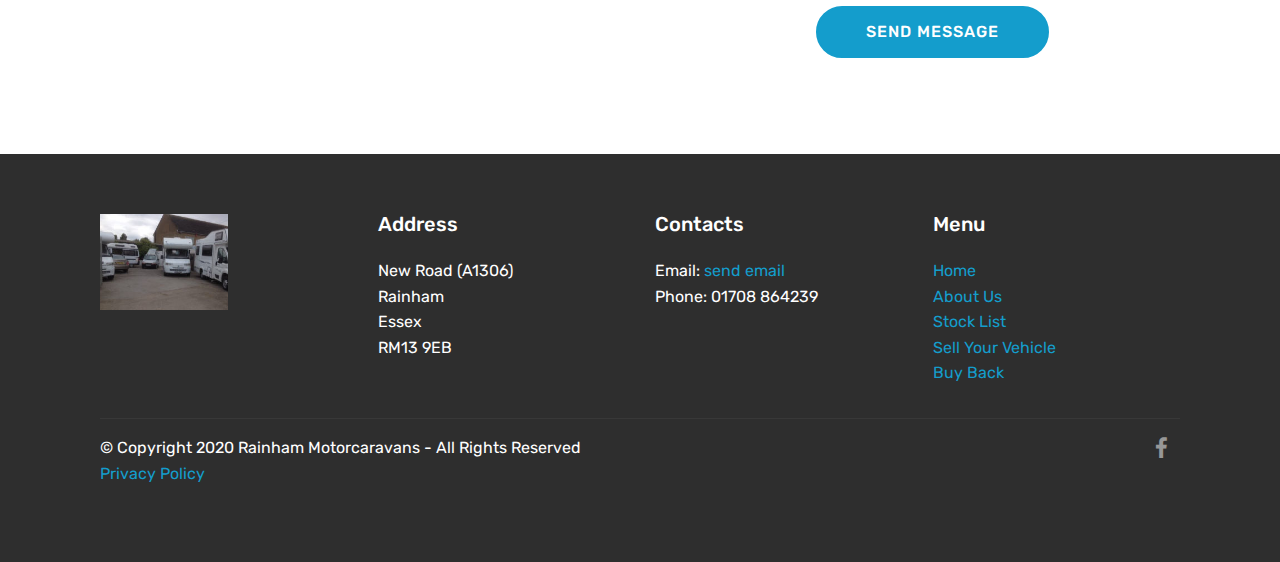
==== commit ab59da2f: "create github pages" ====
--- a/about-us.html
+++ b/about-us.html
@@ -24,12 +24,6 @@
   
 </head>
 <body>
-
-<!-- Google Analytics -->
-<meta name="google-site-verification" content="DdxswWyOA_V6Z5ST9zRFJlzuCghxmODkYKJlc-njBLE" />
-<!-- /Google Analytics -->
-
-
   <section class="menu cid-rNdYw2TIkk" once="menu" id="menu1-1e">
 
     
@@ -67,7 +61,7 @@
     </nav>
 </section>
 
-<section class="engine"><a href="https://mobirise.info/k">develop your own website</a></section><section class="mbr-section article content1 cid-rNu7qgoJ6e" id="content1-2t">
+<section class="engine"><a href="https://mobirise.info/n">free simple website templates</a></section><section class="mbr-section article content1 cid-rNu7qgoJ6e" id="content1-2t">
     
      
 
@@ -113,7 +107,23 @@
         </div>
 </section>
 
-<section class="mbr-section form4 cid-rNjmk1YiV1" id="form4-2u">
+<section class="mbr-section content4 cid-rNdYw53uaR" id="content4-1h">
+
+    
+
+    <div class="container">
+        <div class="media-container-row">
+            <div class="title col-12 col-md-8">
+                
+                <h3 class="mbr-section-subtitle align-center mbr-light mbr-fonts-style display-5">
+                    01708 864239</h3>
+                
+            </div>
+        </div>
+    </div>
+</section>
+
+<section class="mbr-section form4 cid-rNEwZA0651" id="form4-2y">
 
     
 
@@ -132,49 +142,33 @@
                     </div>
                     <div class="icon-contacts pb-3">
                         
-                        <p><strong>
-                            Phone</strong>: 01708 864239
-<a href="tel:01708 864239"></a> <br><strong>
-                            Email:</strong> <a href="mailto:sales@rainhammotorcaravans.co.uk">sales@rainhammotorcaravans.co.uk</a>
-                        </p><p></p>
+                        <p class="mbr-text align-left mbr-fonts-style display-7"><strong>
+                            Phone:</strong> 01708 864239<br><strong>
+                            Email:</strong> sales@rainhammotorcaravans.co.uk</p>
                     </div>
                 </div>
                 <div data-form-type="formoid">
                     <div data-form-alert="" hidden="">Thanks for filling out the form!</div>
-                    <form class="block mbr-form" action="https://mobirise.com/" method="post" data-form-title="Mobirise Form"><input type="hidden" name="email" data-form-email="true" value="t1t+Fc37N/91ceiYa3PMR3GyUgpnYPPwBiMdep/Iz6RSfNwOGL9IIY8o1lmvAhv9C2AcQinolA/U1OWdnc4cqWVOxJ4hFnM33IfyQI9kINqiU9v477IEPPqkzUyGN36o">
+                    <form class="block mbr-form" action="https://mobirise.com/" method="post" data-form-title="Mobirise Form"><input type="hidden" name="email" data-form-email="true" value="dIAq+OaaAlNbcaZfwrh5va8l3zr7mlBC2WdNTqPH3JDdAFsI+93gy0llSJc2uG1dHPl/IFjmfaZvK5beP7EEghLvqGct92Pxj1QeEHdJx62sfcgfpvXw/pu0oRmLuNq/">
                         <div class="row">
                             <div class="col-md-6 multi-horizontal" data-for="name">
-                                <input type="text" class="form-control input" name="name" data-form-field="Name" placeholder="Your Name" required="" id="name-form4-2u">
+                                <input type="text" class="form-control input" name="name" data-form-field="Name" placeholder="Your Name" required="" id="name-form4-2y">
                             </div>
                             <div class="col-md-6 multi-horizontal" data-for="phone">
-                                <input type="text" class="form-control input" name="phone" data-form-field="Phone" placeholder="Phone" required="" id="phone-form4-2u">
+                                <input type="text" class="form-control input" name="phone" data-form-field="Phone" placeholder="Phone" required="" id="phone-form4-2y">
                             </div>
                             <div class="col-md-12" data-for="email">
-                                <input type="text" class="form-control input" name="email" data-form-field="Email" placeholder="Email" required="" id="email-form4-2u">
+                                <input type="text" class="form-control input" name="email" data-form-field="Email" placeholder="Email" required="" id="email-form4-2y">
                             </div>
                             <div class="col-md-12" data-for="message">
-                                <textarea class="form-control input" name="message" rows="3" data-form-field="Message" placeholder="Message" style="resize:none" id="message-form4-2u"></textarea>
-                            </div>
-                            <div class="input-group-btn col-md-12" style="margin-top: 10px;"><button href="" type="submit" class="btn btn-primary btn-form display-4">SEND MESSAGE</button></div>
+                                <textarea class="form-control input" name="message" rows="3" data-form-field="Message" placeholder="Message" style="resize:none" id="message-form4-2y"></textarea>
+                            </div>
+                            <div class="input-group-btn col-md-12" style="margin-top: 10px;">
+                                <button href="" type="submit" class="btn btn-primary btn-form display-4">SEND MESSAGE</button>
+                            </div>
                         </div>
                     </form>
                 </div>
-            </div>
-        </div>
-    </div>
-</section>
-
-<section class="mbr-section content4 cid-rNdYw53uaR" id="content4-1h">
-
-    
-
-    <div class="container">
-        <div class="media-container-row">
-            <div class="title col-12 col-md-8">
-                
-                <h3 class="mbr-section-subtitle align-center mbr-light mbr-fonts-style display-5">
-                    01708 864239</h3>
-                
             </div>
         </div>
     </div>
@@ -233,7 +227,7 @@
                 <div class="col-md-6">
                     <div class="social-list align-right">
                         <div class="soc-item">
-                            <a href="https://twitter.com/mobirise" target="_blank">
+                            <a href="https://www.facebook.com/Rainham-Motorcaravans-124601790936912/" target="_blank">
                                 <span class="mbr-iconfont mbr-iconfont-social socicon-facebook socicon"></span>
                             </a>
                         </div>
--- a/assets/mobirise/css/mbr-additional.css
+++ b/assets/mobirise/css/mbr-additional.css
@@ -2384,6 +2384,47 @@
 .cid-rNu7RqBhGs .mbr-text B {
   color: #efefef;
 }
+.cid-rPQEcB0zns {
+  padding-top: 0px;
+  padding-bottom: 0px;
+  background-color: #0f7699;
+}
+.cid-rPQEcB0zns .mbr-section-subtitle {
+  color: #ffffff;
+}
+.cid-rPQIi8JnGU {
+  padding-top: 30px;
+  padding-bottom: 0px;
+  background-color: #ffffff;
+  background: linear-gradient(45deg, #ffffff, #000000);
+}
+@media (min-width: 992px) {
+  .cid-rPQIi8JnGU .mbr-figure {
+    padding-right: 4rem;
+  }
+}
+@media (max-width: 991px) {
+  .cid-rPQIi8JnGU .mbr-figure {
+    padding-bottom: 3rem;
+  }
+}
+@media (max-width: 767px) {
+  .cid-rPQIi8JnGU .mbr-text {
+    text-align: center;
+  }
+}
+.cid-rPQIi8JnGU .mbr-text,
+.cid-rPQIi8JnGU .mbr-section-btn {
+  text-align: left;
+}
+.cid-rPQKIY1ybG {
+  padding-top: 0px;
+  padding-bottom: 0px;
+  background-color: #0f7699;
+}
+.cid-rPQKIY1ybG .mbr-section-subtitle {
+  color: #ffffff;
+}
 .cid-rN73iP8T85 {
   padding-top: 30px;
   padding-bottom: 0px;
@@ -2440,12 +2481,12 @@
     text-align: center;
   }
 }
-.cid-rN7gN24Qw9 {
+.cid-rPQEDtpPH4 {
   padding-top: 0px;
   padding-bottom: 0px;
   background-color: #0f7699;
 }
-.cid-rN7gN24Qw9 .mbr-section-subtitle {
+.cid-rPQEDtpPH4 .mbr-section-subtitle {
   color: #ffffff;
 }
 .cid-rNiQk9XwJ9 {
@@ -2474,6 +2515,16 @@
   .cid-rNiQk9XwJ9 .mbr-text {
     text-align: center;
   }
+}
+.cid-rNiQk9XwJ9 .mbr-text,
+.cid-rNiQk9XwJ9 .mbr-section-btn B {
+  color: #ffffff;
+}
+.cid-rNiQk9XwJ9 H1 {
+  color: #f8064d;
+}
+.cid-rNiQk9XwJ9 B {
+  color: #0f7699;
 }
 .cid-rNiQy19XHP {
   padding-top: 0px;
@@ -3012,19 +3063,19 @@
 .cid-rN7clPg8Rn .dropdown-item:hover {
   color: #c1c1c1 !important;
 }
-.cid-rN7clQp6TC {
+.cid-rNAcHnB9Tr {
   padding-top: 90px;
   padding-bottom: 30px;
   background-color: #0f7699;
 }
-.cid-rN7clQp6TC .mbr-text,
-.cid-rN7clQp6TC blockquote {
+.cid-rNAcHnB9Tr .mbr-text,
+.cid-rNAcHnB9Tr blockquote {
   color: #767676;
 }
-.cid-rN7clQp6TC .mbr-text {
+.cid-rNAcHnB9Tr .mbr-text {
   text-align: center;
 }
-.cid-rN7clQp6TC .mbr-text B {
+.cid-rNAcHnB9Tr .mbr-text B {
   color: #efefef;
 }
 .cid-rNj2u3jBme {
@@ -3576,19 +3627,19 @@
 .cid-rN7iQsQiZ9 .dropdown-item:hover {
   color: #c1c1c1 !important;
 }
-.cid-rN7iQtURA7 {
+.cid-rNAd8B05cC {
   padding-top: 90px;
   padding-bottom: 30px;
   background-color: #0f7699;
 }
-.cid-rN7iQtURA7 .mbr-text,
-.cid-rN7iQtURA7 blockquote {
+.cid-rNAd8B05cC .mbr-text,
+.cid-rNAd8B05cC blockquote {
   color: #767676;
 }
-.cid-rN7iQtURA7 .mbr-text {
+.cid-rNAd8B05cC .mbr-text {
   text-align: center;
 }
-.cid-rN7iQtURA7 .mbr-text B {
+.cid-rNAd8B05cC .mbr-text B {
   color: #efefef;
 }
 .cid-rNj2zQIgEI {
@@ -4179,38 +4230,46 @@
     width: 100% !important;
   }
 }
-.cid-rNjmk1YiV1 {
+.cid-rNdYw53uaR {
+  padding-top: 0px;
+  padding-bottom: 0px;
+  background-color: #0f7699;
+}
+.cid-rNdYw53uaR .mbr-section-subtitle {
+  color: #ffffff;
+}
+.cid-rNEwZA0651 {
   padding-top: 90px;
   padding-bottom: 90px;
   background-color: #ffffff;
 }
-.cid-rNjmk1YiV1 .mbr-iconfont {
+.cid-rNEwZA0651 .mbr-iconfont {
   font-size: 48px;
   padding-right: 1rem;
 }
-.cid-rNjmk1YiV1 .input {
+.cid-rNEwZA0651 .input {
   margin-bottom: 15px;
 }
-.cid-rNjmk1YiV1 .map {
+.cid-rNEwZA0651 .map {
   width: 100%;
   height: 30rem;
 }
-.cid-rNjmk1YiV1 .map iframe {
+.cid-rNEwZA0651 .map iframe {
   width: inherit;
   height: 100%;
 }
-.cid-rNjmk1YiV1 .icon-block {
+.cid-rNEwZA0651 .icon-block {
   margin-bottom: 10px;
   display: -webkit-flex;
   align-items: center;
   -webkit-align-items: center;
 }
-.cid-rNjmk1YiV1 .icon-block .icon-block__icon {
+.cid-rNEwZA0651 .icon-block .icon-block__icon {
   display: inline-block;
   flex-shrink: 0;
   -webkit-flex-shrink: 0;
 }
-.cid-rNjmk1YiV1 .icon-block .icon-block__title {
+.cid-rNEwZA0651 .icon-block .icon-block__title {
   display: inline-block;
   align-self: center;
   -webkit-align-self: center;
@@ -4218,31 +4277,31 @@
   line-height: 1;
   font-style: italic;
 }
-.cid-rNjmk1YiV1 .mbr-text {
+.cid-rNEwZA0651 .mbr-text {
   color: #767676;
 }
-.cid-rNjmk1YiV1 a:not([href]):not([tabindex]) {
+.cid-rNEwZA0651 a:not([href]):not([tabindex]) {
   color: #fff;
   border-radius: 3px;
 }
-.cid-rNjmk1YiV1 .multi-horizontal {
+.cid-rNEwZA0651 .multi-horizontal {
   flex-grow: 1;
   -webkit-flex-grow: 1;
   max-width: 100%;
 }
-.cid-rNjmk1YiV1 .input-group-btn {
+.cid-rNEwZA0651 .input-group-btn {
   display: block;
   text-align: center;
 }
-.cid-rNjmk1YiV1 .google-map {
+.cid-rNEwZA0651 .google-map {
   height: 25rem;
   position: relative;
 }
-.cid-rNjmk1YiV1 .google-map iframe {
+.cid-rNEwZA0651 .google-map iframe {
   height: 100%;
   width: 100%;
 }
-.cid-rNjmk1YiV1 .google-map [data-state-details] {
+.cid-rNEwZA0651 .google-map [data-state-details] {
   color: #6b6763;
   font-family: Montserrat;
   height: 1.5em;
@@ -4254,32 +4313,24 @@
   top: 50%;
   width: 100%;
 }
-.cid-rNjmk1YiV1 .google-map[data-state] {
+.cid-rNEwZA0651 .google-map[data-state] {
   background: #e9e5dc;
 }
-.cid-rNjmk1YiV1 .google-map[data-state="loading"] [data-state-details] {
+.cid-rNEwZA0651 .google-map[data-state="loading"] [data-state-details] {
   display: none;
 }
 @media (max-width: 767px) {
-  .cid-rNjmk1YiV1 h2 {
+  .cid-rNEwZA0651 h2 {
     padding-top: 2rem;
   }
 }
 @media (min-width: 768px) {
-  .cid-rNjmk1YiV1 .container > .row > .col-md-6:first-child {
+  .cid-rNEwZA0651 .container > .row > .col-md-6:first-child {
     padding-right: 30px;
   }
-  .cid-rNjmk1YiV1 .container > .row > .col-md-6:last-child {
+  .cid-rNEwZA0651 .container > .row > .col-md-6:last-child {
     padding-left: 30px;
   }
-}
-.cid-rNdYw53uaR {
-  padding-top: 0px;
-  padding-bottom: 0px;
-  background-color: #0f7699;
-}
-.cid-rNdYw53uaR .mbr-section-subtitle {
-  color: #ffffff;
 }
 .cid-rNdYw74XiZ {
   padding-top: 60px;
@@ -6332,19 +6383,19 @@
 .cid-rNj7Dyzanx .dropdown-item:hover {
   color: #c1c1c1 !important;
 }
-.cid-rNj7DzTsHK {
+.cid-rNAdxuM8ES {
   padding-top: 90px;
   padding-bottom: 30px;
   background-color: #0f7699;
 }
-.cid-rNj7DzTsHK .mbr-text,
-.cid-rNj7DzTsHK blockquote {
+.cid-rNAdxuM8ES .mbr-text,
+.cid-rNAdxuM8ES blockquote {
   color: #767676;
 }
-.cid-rNj7DzTsHK .mbr-text {
+.cid-rNAdxuM8ES .mbr-text {
   text-align: center;
 }
-.cid-rNj7DzTsHK .mbr-text B {
+.cid-rNAdxuM8ES .mbr-text B {
   color: #efefef;
 }
 .cid-rNj7DAELwO {
@@ -6896,19 +6947,19 @@
 .cid-rNjgys2Uok .dropdown-item:hover {
   color: #c1c1c1 !important;
 }
-.cid-rNjgyt7CRu {
+.cid-rNAdl5MlIw {
   padding-top: 90px;
   padding-bottom: 30px;
   background-color: #0f7699;
 }
-.cid-rNjgyt7CRu .mbr-text,
-.cid-rNjgyt7CRu blockquote {
+.cid-rNAdl5MlIw .mbr-text,
+.cid-rNAdl5MlIw blockquote {
   color: #767676;
 }
-.cid-rNjgyt7CRu .mbr-text {
+.cid-rNAdl5MlIw .mbr-text {
   text-align: center;
 }
-.cid-rNjgyt7CRu .mbr-text B {
+.cid-rNAdl5MlIw .mbr-text B {
   color: #efefef;
 }
 .cid-rNjgytzMWX {
@@ -7537,3 +7588,973 @@
     -webkit-justify-content: center;
   }
 }
+.cid-rN1FRy6EyL .navbar {
+  padding: .5rem 0;
+  background: #333333;
+  transition: none;
+  min-height: 77px;
+}
+.cid-rN1FRy6EyL .navbar-dropdown.bg-color.transparent.opened {
+  background: #333333;
+}
+.cid-rN1FRy6EyL a {
+  font-style: normal;
+}
+.cid-rN1FRy6EyL .nav-item span {
+  padding-right: 0.4em;
+  line-height: 0.5em;
+  vertical-align: text-bottom;
+  position: relative;
+  text-decoration: none;
+}
+.cid-rN1FRy6EyL .nav-item a {
+  display: -webkit-flex;
+  align-items: center;
+  justify-content: center;
+  padding: 0.7rem 0 !important;
+  margin: 0rem .65rem !important;
+  -webkit-align-items: center;
+  -webkit-justify-content: center;
+}
+.cid-rN1FRy6EyL .nav-item:focus,
+.cid-rN1FRy6EyL .nav-link:focus {
+  outline: none;
+}
+.cid-rN1FRy6EyL .btn {
+  padding: 0.4rem 1.5rem;
+  display: -webkit-inline-flex;
+  align-items: center;
+  -webkit-align-items: center;
+}
+.cid-rN1FRy6EyL .btn .mbr-iconfont {
+  font-size: 1.6rem;
+}
+.cid-rN1FRy6EyL .menu-logo {
+  margin-right: auto;
+}
+.cid-rN1FRy6EyL .menu-logo .navbar-brand {
+  display: -webkit-flex;
+  margin-left: 5rem;
+  padding: 0;
+  transition: padding .2s;
+  min-height: 3.8rem;
+  align-items: center;
+  -webkit-align-items: center;
+}
+.cid-rN1FRy6EyL .menu-logo .navbar-brand .navbar-caption-wrap {
+  display: -webkit-flex;
+  -webkit-align-items: center;
+  align-items: center;
+  word-break: break-word;
+  min-width: 7rem;
+  margin: .3rem 0;
+}
+.cid-rN1FRy6EyL .menu-logo .navbar-brand .navbar-caption-wrap .navbar-caption {
+  line-height: 1.2rem !important;
+  padding-right: 2rem;
+}
+.cid-rN1FRy6EyL .menu-logo .navbar-brand .navbar-logo {
+  font-size: 4rem;
+  transition: font-size 0.25s;
+}
+.cid-rN1FRy6EyL .menu-logo .navbar-brand .navbar-logo img {
+  display: -webkit-flex;
+}
+.cid-rN1FRy6EyL .menu-logo .navbar-brand .navbar-logo .mbr-iconfont {
+  transition: font-size 0.25s;
+}
+.cid-rN1FRy6EyL .navbar-toggleable-sm .navbar-collapse {
+  justify-content: flex-end;
+  -webkit-justify-content: flex-end;
+  padding-right: 5rem;
+  width: auto;
+}
+.cid-rN1FRy6EyL .navbar-toggleable-sm .navbar-collapse .navbar-nav {
+  flex-wrap: wrap;
+  -webkit-flex-wrap: wrap;
+  padding-left: 0;
+}
+.cid-rN1FRy6EyL .navbar-toggleable-sm .navbar-collapse .navbar-nav .nav-item {
+  -webkit-align-self: center;
+  align-self: center;
+}
+.cid-rN1FRy6EyL .navbar-toggleable-sm .navbar-collapse .navbar-buttons {
+  padding-left: 0;
+  padding-bottom: 0;
+}
+.cid-rN1FRy6EyL .dropdown .dropdown-menu {
+  background: #333333;
+  display: none;
+  position: absolute;
+  min-width: 5rem;
+  padding-top: 1.4rem;
+  padding-bottom: 1.4rem;
+  text-align: left;
+}
+.cid-rN1FRy6EyL .dropdown .dropdown-menu .dropdown-item {
+  width: auto;
+  padding: 0.235em 1.5385em 0.235em 1.5385em !important;
+}
+.cid-rN1FRy6EyL .dropdown .dropdown-menu .dropdown-item::after {
+  right: 0.5rem;
+}
+.cid-rN1FRy6EyL .dropdown .dropdown-menu .dropdown-submenu {
+  margin: 0;
+}
+.cid-rN1FRy6EyL .dropdown.open > .dropdown-menu {
+  display: block;
+}
+.cid-rN1FRy6EyL .navbar-toggleable-sm.opened:after {
+  position: absolute;
+  width: 100vw;
+  height: 100vh;
+  content: '';
+  background-color: rgba(0, 0, 0, 0.1);
+  left: 0;
+  bottom: 0;
+  transform: translateY(100%);
+  -webkit-transform: translateY(100%);
+  z-index: 1000;
+}
+.cid-rN1FRy6EyL .navbar.navbar-short {
+  min-height: 60px;
+  transition: all .2s;
+}
+.cid-rN1FRy6EyL .navbar.navbar-short .navbar-toggler-right {
+  top: 20px;
+}
+.cid-rN1FRy6EyL .navbar.navbar-short .navbar-logo a {
+  font-size: 2.5rem !important;
+  line-height: 2.5rem;
+  transition: font-size 0.25s;
+}
+.cid-rN1FRy6EyL .navbar.navbar-short .navbar-logo a .mbr-iconfont {
+  font-size: 2.5rem !important;
+}
+.cid-rN1FRy6EyL .navbar.navbar-short .navbar-logo a img {
+  height: 3rem !important;
+}
+.cid-rN1FRy6EyL .navbar.navbar-short .navbar-brand {
+  min-height: 3rem;
+}
+.cid-rN1FRy6EyL button.navbar-toggler {
+  width: 31px;
+  height: 18px;
+  cursor: pointer;
+  transition: all .2s;
+  top: 1.5rem;
+  right: 1rem;
+}
+.cid-rN1FRy6EyL button.navbar-toggler:focus {
+  outline: none;
+}
+.cid-rN1FRy6EyL button.navbar-toggler .hamburger span {
+  position: absolute;
+  right: 0;
+  width: 30px;
+  height: 2px;
+  border-right: 5px;
+  background-color: #ffffff;
+}
+.cid-rN1FRy6EyL button.navbar-toggler .hamburger span:nth-child(1) {
+  top: 0;
+  transition: all .2s;
+}
+.cid-rN1FRy6EyL button.navbar-toggler .hamburger span:nth-child(2) {
+  top: 8px;
+  transition: all .15s;
+}
+.cid-rN1FRy6EyL button.navbar-toggler .hamburger span:nth-child(3) {
+  top: 8px;
+  transition: all .15s;
+}
+.cid-rN1FRy6EyL button.navbar-toggler .hamburger span:nth-child(4) {
+  top: 16px;
+  transition: all .2s;
+}
+.cid-rN1FRy6EyL nav.opened .hamburger span:nth-child(1) {
+  top: 8px;
+  width: 0;
+  opacity: 0;
+  right: 50%;
+  transition: all .2s;
+}
+.cid-rN1FRy6EyL nav.opened .hamburger span:nth-child(2) {
+  -webkit-transform: rotate(45deg);
+  transform: rotate(45deg);
+  transition: all .25s;
+}
+.cid-rN1FRy6EyL nav.opened .hamburger span:nth-child(3) {
+  -webkit-transform: rotate(-45deg);
+  transform: rotate(-45deg);
+  transition: all .25s;
+}
+.cid-rN1FRy6EyL nav.opened .hamburger span:nth-child(4) {
+  top: 8px;
+  width: 0;
+  opacity: 0;
+  right: 50%;
+  transition: all .2s;
+}
+.cid-rN1FRy6EyL .collapsed.navbar-expand {
+  flex-direction: column;
+  -webkit-flex-direction: column;
+}
+.cid-rN1FRy6EyL .collapsed .btn {
+  display: -webkit-flex;
+}
+.cid-rN1FRy6EyL .collapsed .navbar-collapse {
+  display: none !important;
+  padding-right: 0 !important;
+}
+.cid-rN1FRy6EyL .collapsed .navbar-collapse.collapsing,
+.cid-rN1FRy6EyL .collapsed .navbar-collapse.show {
+  display: block !important;
+}
+.cid-rN1FRy6EyL .collapsed .navbar-collapse.collapsing .navbar-nav,
+.cid-rN1FRy6EyL .collapsed .navbar-collapse.show .navbar-nav {
+  display: block;
+  text-align: center;
+}
+.cid-rN1FRy6EyL .collapsed .navbar-collapse.collapsing .navbar-nav .nav-item,
+.cid-rN1FRy6EyL .collapsed .navbar-collapse.show .navbar-nav .nav-item {
+  clear: both;
+}
+.cid-rN1FRy6EyL .collapsed .navbar-collapse.collapsing .navbar-nav .nav-item:last-child,
+.cid-rN1FRy6EyL .collapsed .navbar-collapse.show .navbar-nav .nav-item:last-child {
+  margin-bottom: 1rem;
+}
+.cid-rN1FRy6EyL .collapsed .navbar-collapse.collapsing .navbar-buttons,
+.cid-rN1FRy6EyL .collapsed .navbar-collapse.show .navbar-buttons {
+  text-align: center;
+}
+.cid-rN1FRy6EyL .collapsed .navbar-collapse.collapsing .navbar-buttons:last-child,
+.cid-rN1FRy6EyL .collapsed .navbar-collapse.show .navbar-buttons:last-child {
+  margin-bottom: 1rem;
+}
+.cid-rN1FRy6EyL .collapsed button.navbar-toggler {
+  display: block;
+}
+.cid-rN1FRy6EyL .collapsed .navbar-brand {
+  margin-left: 1rem !important;
+}
+.cid-rN1FRy6EyL .collapsed .navbar-toggleable-sm {
+  flex-direction: column;
+  -webkit-flex-direction: column;
+}
+.cid-rN1FRy6EyL .collapsed .dropdown .dropdown-menu {
+  width: 100%;
+  text-align: center;
+  position: relative;
+  opacity: 0;
+  display: block;
+  height: 0;
+  visibility: hidden;
+  padding: 0;
+  transition-duration: .5s;
+  transition-property: opacity,padding,height;
+}
+.cid-rN1FRy6EyL .collapsed .dropdown.open > .dropdown-menu {
+  position: relative;
+  opacity: 1;
+  height: auto;
+  padding: 1.4rem 0;
+  visibility: visible;
+}
+.cid-rN1FRy6EyL .collapsed .dropdown .dropdown-submenu {
+  left: 0;
+  text-align: center;
+  width: 100%;
+}
+.cid-rN1FRy6EyL .collapsed .dropdown .dropdown-toggle[data-toggle="dropdown-submenu"]::after {
+  margin-top: 0;
+  position: inherit;
+  right: 0;
+  top: 50%;
+  display: inline-block;
+  width: 0;
+  height: 0;
+  margin-left: .3em;
+  vertical-align: middle;
+  content: "";
+  border-top: .30em solid;
+  border-right: .30em solid transparent;
+  border-left: .30em solid transparent;
+}
+@media (max-width: 991px) {
+  .cid-rN1FRy6EyL .navbar-expand {
+    flex-direction: column;
+    -webkit-flex-direction: column;
+  }
+  .cid-rN1FRy6EyL img {
+    height: 3.8rem !important;
+  }
+  .cid-rN1FRy6EyL .btn {
+    display: -webkit-flex;
+  }
+  .cid-rN1FRy6EyL button.navbar-toggler {
+    display: block;
+  }
+  .cid-rN1FRy6EyL .navbar-brand {
+    margin-left: 1rem !important;
+  }
+  .cid-rN1FRy6EyL .navbar-toggleable-sm {
+    flex-direction: column;
+    -webkit-flex-direction: column;
+  }
+  .cid-rN1FRy6EyL .navbar-collapse {
+    display: none !important;
+    padding-right: 0 !important;
+  }
+  .cid-rN1FRy6EyL .navbar-collapse.collapsing,
+  .cid-rN1FRy6EyL .navbar-collapse.show {
+    display: block !important;
+  }
+  .cid-rN1FRy6EyL .navbar-collapse.collapsing .navbar-nav,
+  .cid-rN1FRy6EyL .navbar-collapse.show .navbar-nav {
+    display: block;
+    text-align: center;
+  }
+  .cid-rN1FRy6EyL .navbar-collapse.collapsing .navbar-nav .nav-item,
+  .cid-rN1FRy6EyL .navbar-collapse.show .navbar-nav .nav-item {
+    clear: both;
+  }
+  .cid-rN1FRy6EyL .navbar-collapse.collapsing .navbar-nav .nav-item:last-child,
+  .cid-rN1FRy6EyL .navbar-collapse.show .navbar-nav .nav-item:last-child {
+    margin-bottom: 1rem;
+  }
+  .cid-rN1FRy6EyL .navbar-collapse.collapsing .navbar-buttons,
+  .cid-rN1FRy6EyL .navbar-collapse.show .navbar-buttons {
+    text-align: center;
+  }
+  .cid-rN1FRy6EyL .navbar-collapse.collapsing .navbar-buttons:last-child,
+  .cid-rN1FRy6EyL .navbar-collapse.show .navbar-buttons:last-child {
+    margin-bottom: 1rem;
+  }
+  .cid-rN1FRy6EyL .dropdown .dropdown-menu {
+    width: 100%;
+    text-align: center;
+    position: relative;
+    opacity: 0;
+    display: block;
+    height: 0;
+    visibility: hidden;
+    padding: 0;
+    transition-duration: .5s;
+    transition-property: opacity,padding,height;
+  }
+  .cid-rN1FRy6EyL .dropdown.open > .dropdown-menu {
+    position: relative;
+    opacity: 1;
+    height: auto;
+    padding: 1.4rem 0;
+    visibility: visible;
+  }
+  .cid-rN1FRy6EyL .dropdown .dropdown-submenu {
+    left: 0;
+    text-align: center;
+    width: 100%;
+  }
+  .cid-rN1FRy6EyL .dropdown .dropdown-toggle[data-toggle="dropdown-submenu"]::after {
+    margin-top: 0;
+    position: inherit;
+    right: 0;
+    top: 50%;
+    display: inline-block;
+    width: 0;
+    height: 0;
+    margin-left: .3em;
+    vertical-align: middle;
+    content: "";
+    border-top: .30em solid;
+    border-right: .30em solid transparent;
+    border-left: .30em solid transparent;
+  }
+}
+@media (min-width: 767px) {
+  .cid-rN1FRy6EyL .menu-logo {
+    flex-shrink: 0;
+    -webkit-flex-shrink: 0;
+  }
+}
+.cid-rN1FRy6EyL .navbar-collapse {
+  flex-basis: auto;
+  -webkit-flex-basis: auto;
+}
+.cid-rN1FRy6EyL .nav-link:hover,
+.cid-rN1FRy6EyL .dropdown-item:hover {
+  color: #c1c1c1 !important;
+}
+.cid-rNMghzN6He {
+  padding-top: 105px;
+  padding-bottom: 15px;
+  background-color: #ffffff;
+}
+.cid-rNMghzN6He .mbr-text,
+.cid-rNMghzN6He blockquote {
+  color: #767676;
+}
+.cid-rPtjp0RnfJ .navbar {
+  padding: .5rem 0;
+  background: #333333;
+  transition: none;
+  min-height: 77px;
+}
+.cid-rPtjp0RnfJ .navbar-dropdown.bg-color.transparent.opened {
+  background: #333333;
+}
+.cid-rPtjp0RnfJ a {
+  font-style: normal;
+}
+.cid-rPtjp0RnfJ .nav-item span {
+  padding-right: 0.4em;
+  line-height: 0.5em;
+  vertical-align: text-bottom;
+  position: relative;
+  text-decoration: none;
+}
+.cid-rPtjp0RnfJ .nav-item a {
+  display: -webkit-flex;
+  align-items: center;
+  justify-content: center;
+  padding: 0.7rem 0 !important;
+  margin: 0rem .65rem !important;
+  -webkit-align-items: center;
+  -webkit-justify-content: center;
+}
+.cid-rPtjp0RnfJ .nav-item:focus,
+.cid-rPtjp0RnfJ .nav-link:focus {
+  outline: none;
+}
+.cid-rPtjp0RnfJ .btn {
+  padding: 0.4rem 1.5rem;
+  display: -webkit-inline-flex;
+  align-items: center;
+  -webkit-align-items: center;
+}
+.cid-rPtjp0RnfJ .btn .mbr-iconfont {
+  font-size: 1.6rem;
+}
+.cid-rPtjp0RnfJ .menu-logo {
+  margin-right: auto;
+}
+.cid-rPtjp0RnfJ .menu-logo .navbar-brand {
+  display: -webkit-flex;
+  margin-left: 5rem;
+  padding: 0;
+  transition: padding .2s;
+  min-height: 3.8rem;
+  align-items: center;
+  -webkit-align-items: center;
+}
+.cid-rPtjp0RnfJ .menu-logo .navbar-brand .navbar-caption-wrap {
+  display: -webkit-flex;
+  -webkit-align-items: center;
+  align-items: center;
+  word-break: break-word;
+  min-width: 7rem;
+  margin: .3rem 0;
+}
+.cid-rPtjp0RnfJ .menu-logo .navbar-brand .navbar-caption-wrap .navbar-caption {
+  line-height: 1.2rem !important;
+  padding-right: 2rem;
+}
+.cid-rPtjp0RnfJ .menu-logo .navbar-brand .navbar-logo {
+  font-size: 4rem;
+  transition: font-size 0.25s;
+}
+.cid-rPtjp0RnfJ .menu-logo .navbar-brand .navbar-logo img {
+  display: -webkit-flex;
+}
+.cid-rPtjp0RnfJ .menu-logo .navbar-brand .navbar-logo .mbr-iconfont {
+  transition: font-size 0.25s;
+}
+.cid-rPtjp0RnfJ .navbar-toggleable-sm .navbar-collapse {
+  justify-content: flex-end;
+  -webkit-justify-content: flex-end;
+  padding-right: 5rem;
+  width: auto;
+}
+.cid-rPtjp0RnfJ .navbar-toggleable-sm .navbar-collapse .navbar-nav {
+  flex-wrap: wrap;
+  -webkit-flex-wrap: wrap;
+  padding-left: 0;
+}
+.cid-rPtjp0RnfJ .navbar-toggleable-sm .navbar-collapse .navbar-nav .nav-item {
+  -webkit-align-self: center;
+  align-self: center;
+}
+.cid-rPtjp0RnfJ .navbar-toggleable-sm .navbar-collapse .navbar-buttons {
+  padding-left: 0;
+  padding-bottom: 0;
+}
+.cid-rPtjp0RnfJ .dropdown .dropdown-menu {
+  background: #333333;
+  display: none;
+  position: absolute;
+  min-width: 5rem;
+  padding-top: 1.4rem;
+  padding-bottom: 1.4rem;
+  text-align: left;
+}
+.cid-rPtjp0RnfJ .dropdown .dropdown-menu .dropdown-item {
+  width: auto;
+  padding: 0.235em 1.5385em 0.235em 1.5385em !important;
+}
+.cid-rPtjp0RnfJ .dropdown .dropdown-menu .dropdown-item::after {
+  right: 0.5rem;
+}
+.cid-rPtjp0RnfJ .dropdown .dropdown-menu .dropdown-submenu {
+  margin: 0;
+}
+.cid-rPtjp0RnfJ .dropdown.open > .dropdown-menu {
+  display: block;
+}
+.cid-rPtjp0RnfJ .navbar-toggleable-sm.opened:after {
+  position: absolute;
+  width: 100vw;
+  height: 100vh;
+  content: '';
+  background-color: rgba(0, 0, 0, 0.1);
+  left: 0;
+  bottom: 0;
+  transform: translateY(100%);
+  -webkit-transform: translateY(100%);
+  z-index: 1000;
+}
+.cid-rPtjp0RnfJ .navbar.navbar-short {
+  min-height: 60px;
+  transition: all .2s;
+}
+.cid-rPtjp0RnfJ .navbar.navbar-short .navbar-toggler-right {
+  top: 20px;
+}
+.cid-rPtjp0RnfJ .navbar.navbar-short .navbar-logo a {
+  font-size: 2.5rem !important;
+  line-height: 2.5rem;
+  transition: font-size 0.25s;
+}
+.cid-rPtjp0RnfJ .navbar.navbar-short .navbar-logo a .mbr-iconfont {
+  font-size: 2.5rem !important;
+}
+.cid-rPtjp0RnfJ .navbar.navbar-short .navbar-logo a img {
+  height: 3rem !important;
+}
+.cid-rPtjp0RnfJ .navbar.navbar-short .navbar-brand {
+  min-height: 3rem;
+}
+.cid-rPtjp0RnfJ button.navbar-toggler {
+  width: 31px;
+  height: 18px;
+  cursor: pointer;
+  transition: all .2s;
+  top: 1.5rem;
+  right: 1rem;
+}
+.cid-rPtjp0RnfJ button.navbar-toggler:focus {
+  outline: none;
+}
+.cid-rPtjp0RnfJ button.navbar-toggler .hamburger span {
+  position: absolute;
+  right: 0;
+  width: 30px;
+  height: 2px;
+  border-right: 5px;
+  background-color: #ffffff;
+}
+.cid-rPtjp0RnfJ button.navbar-toggler .hamburger span:nth-child(1) {
+  top: 0;
+  transition: all .2s;
+}
+.cid-rPtjp0RnfJ button.navbar-toggler .hamburger span:nth-child(2) {
+  top: 8px;
+  transition: all .15s;
+}
+.cid-rPtjp0RnfJ button.navbar-toggler .hamburger span:nth-child(3) {
+  top: 8px;
+  transition: all .15s;
+}
+.cid-rPtjp0RnfJ button.navbar-toggler .hamburger span:nth-child(4) {
+  top: 16px;
+  transition: all .2s;
+}
+.cid-rPtjp0RnfJ nav.opened .hamburger span:nth-child(1) {
+  top: 8px;
+  width: 0;
+  opacity: 0;
+  right: 50%;
+  transition: all .2s;
+}
+.cid-rPtjp0RnfJ nav.opened .hamburger span:nth-child(2) {
+  -webkit-transform: rotate(45deg);
+  transform: rotate(45deg);
+  transition: all .25s;
+}
+.cid-rPtjp0RnfJ nav.opened .hamburger span:nth-child(3) {
+  -webkit-transform: rotate(-45deg);
+  transform: rotate(-45deg);
+  transition: all .25s;
+}
+.cid-rPtjp0RnfJ nav.opened .hamburger span:nth-child(4) {
+  top: 8px;
+  width: 0;
+  opacity: 0;
+  right: 50%;
+  transition: all .2s;
+}
+.cid-rPtjp0RnfJ .collapsed.navbar-expand {
+  flex-direction: column;
+  -webkit-flex-direction: column;
+}
+.cid-rPtjp0RnfJ .collapsed .btn {
+  display: -webkit-flex;
+}
+.cid-rPtjp0RnfJ .collapsed .navbar-collapse {
+  display: none !important;
+  padding-right: 0 !important;
+}
+.cid-rPtjp0RnfJ .collapsed .navbar-collapse.collapsing,
+.cid-rPtjp0RnfJ .collapsed .navbar-collapse.show {
+  display: block !important;
+}
+.cid-rPtjp0RnfJ .collapsed .navbar-collapse.collapsing .navbar-nav,
+.cid-rPtjp0RnfJ .collapsed .navbar-collapse.show .navbar-nav {
+  display: block;
+  text-align: center;
+}
+.cid-rPtjp0RnfJ .collapsed .navbar-collapse.collapsing .navbar-nav .nav-item,
+.cid-rPtjp0RnfJ .collapsed .navbar-collapse.show .navbar-nav .nav-item {
+  clear: both;
+}
+.cid-rPtjp0RnfJ .collapsed .navbar-collapse.collapsing .navbar-nav .nav-item:last-child,
+.cid-rPtjp0RnfJ .collapsed .navbar-collapse.show .navbar-nav .nav-item:last-child {
+  margin-bottom: 1rem;
+}
+.cid-rPtjp0RnfJ .collapsed .navbar-collapse.collapsing .navbar-buttons,
+.cid-rPtjp0RnfJ .collapsed .navbar-collapse.show .navbar-buttons {
+  text-align: center;
+}
+.cid-rPtjp0RnfJ .collapsed .navbar-collapse.collapsing .navbar-buttons:last-child,
+.cid-rPtjp0RnfJ .collapsed .navbar-collapse.show .navbar-buttons:last-child {
+  margin-bottom: 1rem;
+}
+.cid-rPtjp0RnfJ .collapsed button.navbar-toggler {
+  display: block;
+}
+.cid-rPtjp0RnfJ .collapsed .navbar-brand {
+  margin-left: 1rem !important;
+}
+.cid-rPtjp0RnfJ .collapsed .navbar-toggleable-sm {
+  flex-direction: column;
+  -webkit-flex-direction: column;
+}
+.cid-rPtjp0RnfJ .collapsed .dropdown .dropdown-menu {
+  width: 100%;
+  text-align: center;
+  position: relative;
+  opacity: 0;
+  display: block;
+  height: 0;
+  visibility: hidden;
+  padding: 0;
+  transition-duration: .5s;
+  transition-property: opacity,padding,height;
+}
+.cid-rPtjp0RnfJ .collapsed .dropdown.open > .dropdown-menu {
+  position: relative;
+  opacity: 1;
+  height: auto;
+  padding: 1.4rem 0;
+  visibility: visible;
+}
+.cid-rPtjp0RnfJ .collapsed .dropdown .dropdown-submenu {
+  left: 0;
+  text-align: center;
+  width: 100%;
+}
+.cid-rPtjp0RnfJ .collapsed .dropdown .dropdown-toggle[data-toggle="dropdown-submenu"]::after {
+  margin-top: 0;
+  position: inherit;
+  right: 0;
+  top: 50%;
+  display: inline-block;
+  width: 0;
+  height: 0;
+  margin-left: .3em;
+  vertical-align: middle;
+  content: "";
+  border-top: .30em solid;
+  border-right: .30em solid transparent;
+  border-left: .30em solid transparent;
+}
+@media (max-width: 991px) {
+  .cid-rPtjp0RnfJ .navbar-expand {
+    flex-direction: column;
+    -webkit-flex-direction: column;
+  }
+  .cid-rPtjp0RnfJ img {
+    height: 3.8rem !important;
+  }
+  .cid-rPtjp0RnfJ .btn {
+    display: -webkit-flex;
+  }
+  .cid-rPtjp0RnfJ button.navbar-toggler {
+    display: block;
+  }
+  .cid-rPtjp0RnfJ .navbar-brand {
+    margin-left: 1rem !important;
+  }
+  .cid-rPtjp0RnfJ .navbar-toggleable-sm {
+    flex-direction: column;
+    -webkit-flex-direction: column;
+  }
+  .cid-rPtjp0RnfJ .navbar-collapse {
+    display: none !important;
+    padding-right: 0 !important;
+  }
+  .cid-rPtjp0RnfJ .navbar-collapse.collapsing,
+  .cid-rPtjp0RnfJ .navbar-collapse.show {
+    display: block !important;
+  }
+  .cid-rPtjp0RnfJ .navbar-collapse.collapsing .navbar-nav,
+  .cid-rPtjp0RnfJ .navbar-collapse.show .navbar-nav {
+    display: block;
+    text-align: center;
+  }
+  .cid-rPtjp0RnfJ .navbar-collapse.collapsing .navbar-nav .nav-item,
+  .cid-rPtjp0RnfJ .navbar-collapse.show .navbar-nav .nav-item {
+    clear: both;
+  }
+  .cid-rPtjp0RnfJ .navbar-collapse.collapsing .navbar-nav .nav-item:last-child,
+  .cid-rPtjp0RnfJ .navbar-collapse.show .navbar-nav .nav-item:last-child {
+    margin-bottom: 1rem;
+  }
+  .cid-rPtjp0RnfJ .navbar-collapse.collapsing .navbar-buttons,
+  .cid-rPtjp0RnfJ .navbar-collapse.show .navbar-buttons {
+    text-align: center;
+  }
+  .cid-rPtjp0RnfJ .navbar-collapse.collapsing .navbar-buttons:last-child,
+  .cid-rPtjp0RnfJ .navbar-collapse.show .navbar-buttons:last-child {
+    margin-bottom: 1rem;
+  }
+  .cid-rPtjp0RnfJ .dropdown .dropdown-menu {
+    width: 100%;
+    text-align: center;
+    position: relative;
+    opacity: 0;
+    display: block;
+    height: 0;
+    visibility: hidden;
+    padding: 0;
+    transition-duration: .5s;
+    transition-property: opacity,padding,height;
+  }
+  .cid-rPtjp0RnfJ .dropdown.open > .dropdown-menu {
+    position: relative;
+    opacity: 1;
+    height: auto;
+    padding: 1.4rem 0;
+    visibility: visible;
+  }
+  .cid-rPtjp0RnfJ .dropdown .dropdown-submenu {
+    left: 0;
+    text-align: center;
+    width: 100%;
+  }
+  .cid-rPtjp0RnfJ .dropdown .dropdown-toggle[data-toggle="dropdown-submenu"]::after {
+    margin-top: 0;
+    position: inherit;
+    right: 0;
+    top: 50%;
+    display: inline-block;
+    width: 0;
+    height: 0;
+    margin-left: .3em;
+    vertical-align: middle;
+    content: "";
+    border-top: .30em solid;
+    border-right: .30em solid transparent;
+    border-left: .30em solid transparent;
+  }
+}
+@media (min-width: 767px) {
+  .cid-rPtjp0RnfJ .menu-logo {
+    flex-shrink: 0;
+    -webkit-flex-shrink: 0;
+  }
+}
+.cid-rPtjp0RnfJ .navbar-collapse {
+  flex-basis: auto;
+  -webkit-flex-basis: auto;
+}
+.cid-rPtjp0RnfJ .nav-link:hover,
+.cid-rPtjp0RnfJ .dropdown-item:hover {
+  color: #c1c1c1 !important;
+}
+.cid-rPtjp2adz9 {
+  padding-top: 90px;
+  padding-bottom: 30px;
+  background-color: #0f7699;
+}
+.cid-rPtjp2adz9 .mbr-text,
+.cid-rPtjp2adz9 blockquote {
+  color: #767676;
+}
+.cid-rPtjp2adz9 .mbr-text {
+  text-align: center;
+}
+.cid-rPtjp2adz9 .mbr-text B {
+  color: #efefef;
+}
+.cid-rPtjp2zIPL {
+  padding-top: 30px;
+  padding-bottom: 0px;
+  background-color: #ffffff;
+}
+.cid-rPtjp2zIPL .mbr-text,
+.cid-rPtjp2zIPL blockquote {
+  color: #767676;
+}
+.cid-rPtk5MhwV6 {
+  padding-top: 15px;
+  padding-bottom: 0px;
+  background-color: #ffffff;
+}
+.cid-rPtk5MhwV6 .mbr-slider .carousel-control {
+  background: #1b1b1b;
+}
+.cid-rPtk5MhwV6 .mbr-slider .carousel-control-prev {
+  left: 0;
+  margin-left: 2.5rem;
+}
+.cid-rPtk5MhwV6 .mbr-slider .carousel-control-next {
+  right: 0;
+  margin-right: 2.5rem;
+}
+.cid-rPtk5MhwV6 .mbr-slider .modal-body .close {
+  background: #1b1b1b;
+}
+.cid-rPtk5MhwV6 .mbr-gallery-item > div::before {
+  content: '';
+  position: absolute;
+  left: 0;
+  top: 0;
+  width: 100%;
+  height: 100%;
+  background: #554346;
+  opacity: 0;
+  -webkit-transition: 0.2s opacity ease-in-out;
+  transition: 0.2s opacity ease-in-out;
+  background: linear-gradient(to left, #554346, #45505b) !important;
+}
+.cid-rPtk5MhwV6 .mbr-gallery-item > div:hover .mbr-gallery-title::before {
+  background: transparent !important;
+}
+.cid-rPtk5MhwV6 .mbr-gallery-item > div:hover:before {
+  opacity: 0.7 !important;
+}
+.cid-rPtk5MhwV6 .mbr-gallery-title {
+  font-size: .9em;
+  position: absolute;
+  display: block;
+  width: 100%;
+  bottom: 0;
+  padding: 1rem;
+  color: #fff;
+  z-index: 2;
+}
+.cid-rPtk5MhwV6 .mbr-gallery-title:before {
+  content: " ";
+  width: 100%;
+  height: 100%;
+  top: 0;
+  left: 0;
+  z-index: -1;
+  position: absolute;
+  background: #554346 !important;
+  opacity: 0.7;
+  -webkit-transition: 0.2s background ease-in-out;
+  transition: 0.2s background ease-in-out;
+  background: linear-gradient(to left, #554346, #45505b) !important;
+}
+.cid-rPtjp3MPzt {
+  padding-top: 60px;
+  padding-bottom: 60px;
+  background-color: #ffffff;
+}
+.cid-rPtjp4fvHH {
+  padding-top: 0px;
+  padding-bottom: 0px;
+  background-color: #0f7699;
+}
+.cid-rPtjp4fvHH .mbr-section-subtitle {
+  color: #ffffff;
+}
+.cid-rPtjp4LsLg {
+  padding-top: 60px;
+  padding-bottom: 60px;
+  background-color: #2e2e2e;
+}
+@media (max-width: 767px) {
+  .cid-rPtjp4LsLg .content {
+    text-align: center;
+  }
+  .cid-rPtjp4LsLg .content > div:not(:last-child) {
+    margin-bottom: 2rem;
+  }
+}
+@media (max-width: 767px) {
+  .cid-rPtjp4LsLg .media-wrap {
+    margin-bottom: 1rem;
+  }
+}
+.cid-rPtjp4LsLg .media-wrap .mbr-iconfont-logo {
+  font-size: 7.5rem;
+  color: #f36;
+}
+.cid-rPtjp4LsLg .media-wrap img {
+  height: 6rem;
+}
+@media (max-width: 767px) {
+  .cid-rPtjp4LsLg .footer-lower .copyright {
+    margin-bottom: 1rem;
+    text-align: center;
+  }
+}
+.cid-rPtjp4LsLg .footer-lower hr {
+  margin: 1rem 0;
+  border-color: #fff;
+  opacity: .05;
+}
+.cid-rPtjp4LsLg .footer-lower .social-list {
+  padding-left: 0;
+  margin-bottom: 0;
+  list-style: none;
+  display: -webkit-flex;
+  flex-wrap: wrap;
+  justify-content: flex-end;
+  -webkit-justify-content: flex-end;
+  -webkit-flex-wrap: wrap;
+}
+.cid-rPtjp4LsLg .footer-lower .social-list .mbr-iconfont-social {
+  font-size: 1.3rem;
+  color: #fff;
+}
+.cid-rPtjp4LsLg .footer-lower .social-list .soc-item {
+  margin: 0 .5rem;
+}
+.cid-rPtjp4LsLg .footer-lower .social-list a {
+  margin: 0;
+  opacity: .5;
+  -webkit-transition: .2s linear;
+  transition: .2s linear;
+}
+.cid-rPtjp4LsLg .footer-lower .social-list a:hover {
+  opacity: 1;
+}
+@media (max-width: 767px) {
+  .cid-rPtjp4LsLg .footer-lower .social-list {
+    justify-content: center;
+    -webkit-justify-content: center;
+  }
+}
